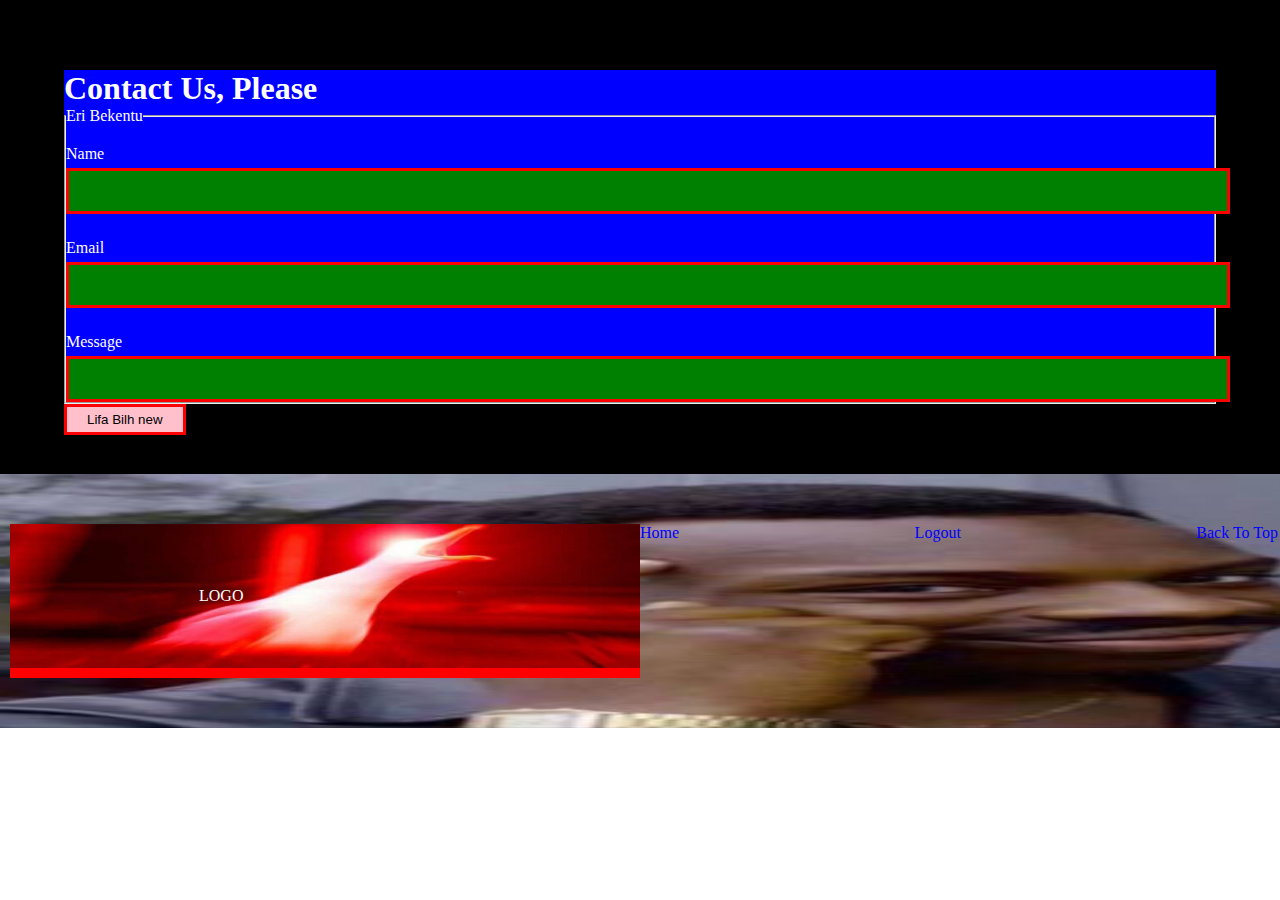
==== index.html @ e0665d02 "ahh yess index" ====
<!DOCTYPE html>
<html lang="en">
<head>
    <meta charset="UTF-8">
    <meta name="viewport" content="width=device-width, initial-scale=1.0">
    <link rel="stylesheet" href="footer.css">
    <link rel="stylesheet" href="main.css">
    <title>I DON WAN PEAS I WAN BROBLEM ALWAYS</title>
</head>
<body>

    <main class="page-main">
        <section class="dont-contact-us">
            <h1 class="contact-us">Contact Us, Please</h1>
            <form action="get" class="dont-form">
                <fieldset> <legend>Eri Bekentu</legend>
                <label for="name" class="form-label">Name</label>
                <input type="text" class="form-element" id="name" required>

                <label for="email" class="form-label">Email</label>
                <input type="email" class="form-element" id="email" required>

                <label for="message" class="form-label">Message</label>
                <textarea name="message" id="message"  class="form-element" cols="100"></textarea>
                  

            </fieldset>
                <input type="submit" value="Lifa Bilh new" class="lifa-bilh-new">
            </form>
        </section>
        <div class="some-random-message">
            <img src="gosh.jpg" alt="">
            <h2>Gobez lij, you entered a key!</h2>
            <span>x</span>
        </div>
    </main>

    <footer class="main-foot">
        <img src="beri-smort.jpg" alt="" class="beri-beri-smort">
        <div class="foot-logo">LOGO
            <img src="ahhyesseegul.jpg" alt="" class="bird-or-sth">
        </div>
        <nav class="foot-navigation">
            <ul class="foot-nav-contain">
                <li class="foot-list"><a href="" class="foot-link">Home</a></li>
                <li class="foot-list"><a href="" class="foot-link">Logout</a></li>
                <li class="foot-list"><a href="" class="foot-link">Back To Top</a></li>
                <li class="foot-list"><a href="" class="foot-link">Contact Us</a></li>
            </ul>
        </nav>
        <div class="random-div"></div>
    </footer>
    <script src="main.js"></script>
</body>
</html>
---- footer.css ----
*{
    margin: 0;
    padding: 0;
}

body{
    overflow-x: hidden;
}

.main-foot{
    overflow-x:hidden;
    position: relative;
    padding: 50px 10px;
    display: grid;
    grid-template-columns: 50% 50%;
}

.main-foot:hover{
    cursor: none;
}

.foot-logo{
    color: white;
    animation: rotate 3s infinite linear;
    padding: 10% 30%;
    position: sticky;
}

@keyframes rotate{
    0%{
        transform: rotate(0deg);
    }
    100%{
        transform: rotate(360deg);
    }
}

.foot-nav-contain{
    display: flex;
    width: 150%;
    justify-content: space-between;
    list-style: none;
}

.foot-nav-contain li a{
    text-decoration: none;
    color: blue;
}

.foot-list:hover{
    transform: scale(60);
    animation: none;
}

.foot-nav-contain li{
    animation: random-shit 1s infinite linear;
}

.bird-or-sth{
    position: absolute;
    top: 0;
    left: 0;
    width: 100%;
    height: 100%;
    z-index: -1;
}

@keyframes random-shit{
    0%{
        transform:scale(1);
    }
    50%{
        transform: scale(7);
    }
    100%{
        transform: scale(1);
    }
}

.beri-beri-smort{
    position: absolute;
    top: 0;
    left: 0;
    z-index: -1;
    width: 150%;
    height: 100%;
}

.random-div{
    background-color: red;
    width: 100%;
    height: 10px;
}
---- main.css ----
.page-main{
    padding: 70px 0;
    background-color: black;
    color: white;
}
.form-element:nth-of-type(1), .form-element:nth-of-type(2){
    padding-top: 20px;
    height: 15px;
}

.form-element{
    width: 100%;
    padding: 5px;
    background-color: green;
    border: solid red;
}

textarea{
    height: 150px;
    resize: none;
}

.dont-contact-us{
    width: 90%;
    margin: 0 auto;
}

.some-random-message{
    padding: 20px;
    height: 80vh;
    z-index: 1000;
    overflow: hidden;
    display: none;
    place-items: center;
    width: 90%;
    position: absolute;
    top: 50%;
    left: 50%;
    transform: translate(-50%, -50%);
    background-color: white;
    color: black;
    animation: float-anim 3.5s infinite linear;
}

@keyframes float-anim{
    0%{
        top: 50%;
    }
    25%{
        top: 45%;
    }
    75%{
        top: 55%;
    }
    100%{
        top: 50%;
    }
}
.some-random-message h2{
    color: white;
}

.some-random-message span{
    position: absolute;
    top: 10px;
    color: white;
    right: 10px;
    font-size: 30px;
    font-weight: bold;
    cursor: pointer;
}

.dont-contact-us{
    background-color: blue;
}

.btn-container{
    display: flex;
    justify-content: center;
    
}

.dont-form fieldset{
    display: grid;
    row-gap: 5px;
}

.form-label{
    margin-top: 20px;
}

.lifa-bilh-new{
    position: absolute;
    animation: wodya-wodih 8s infinite linear;
    background-color: pink;
    border: solid red;
    padding: 5px 20px;
}

@keyframes wodya-wodih{
    0%{
        left: 0;
    }
    50%{
        left: 100%;
    }
    100%{
        left: 0;
    }
}

.some-random-message img{
    position: absolute;
    top: 0;
    left: 0;
    width: 150%;
    height: 100%;
    z-index: -1;
}
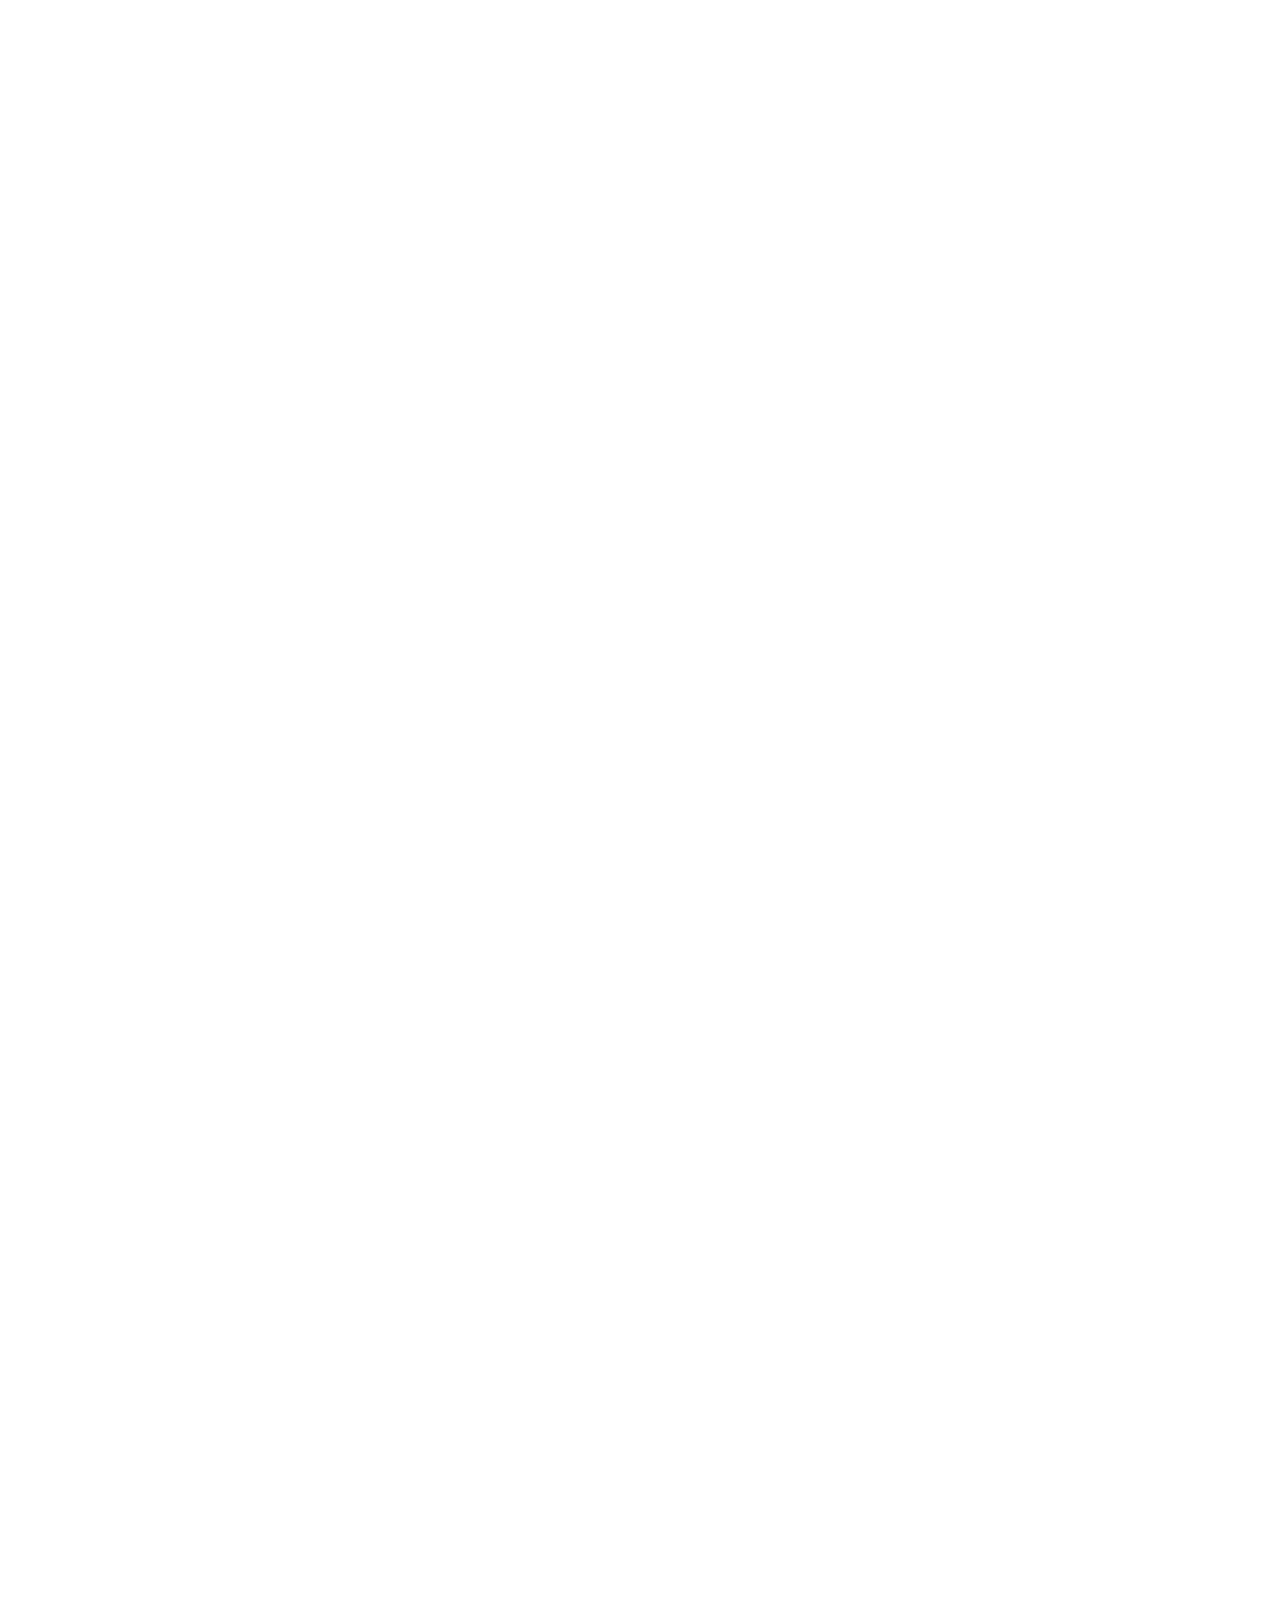
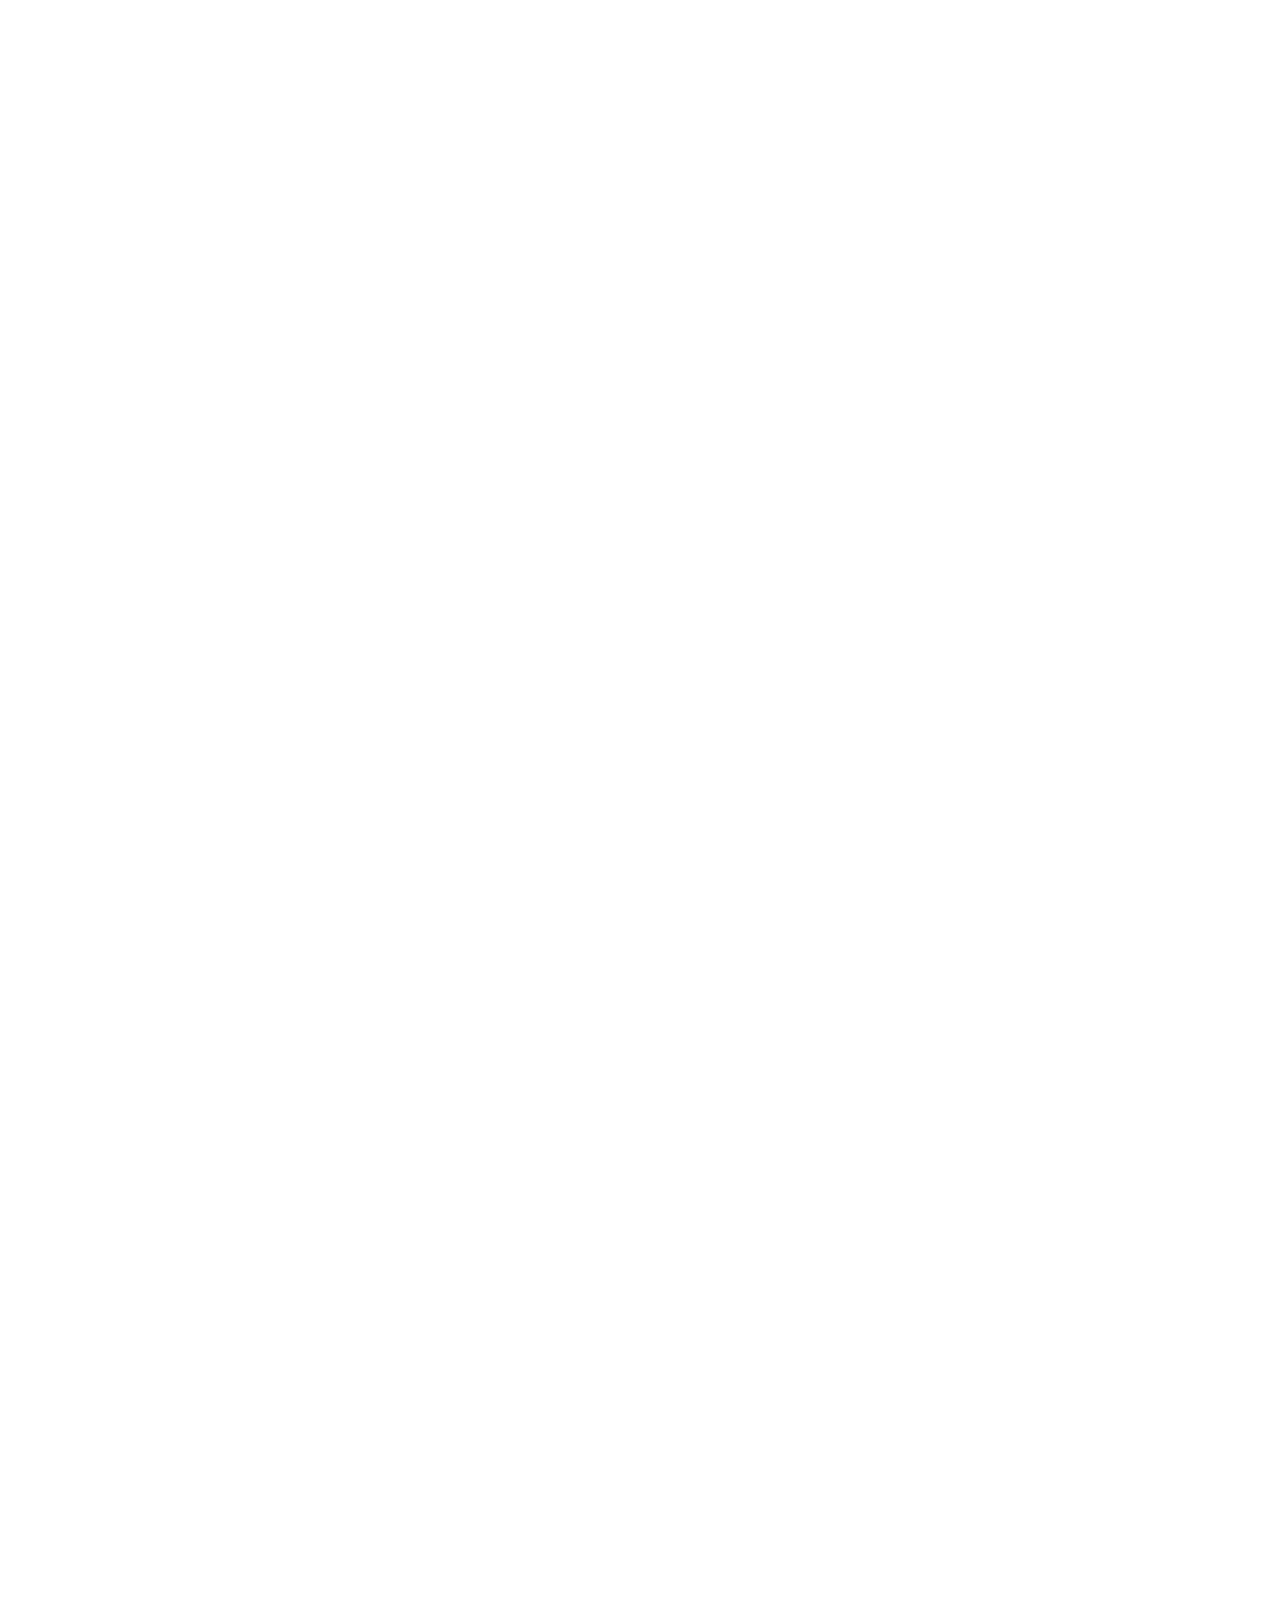
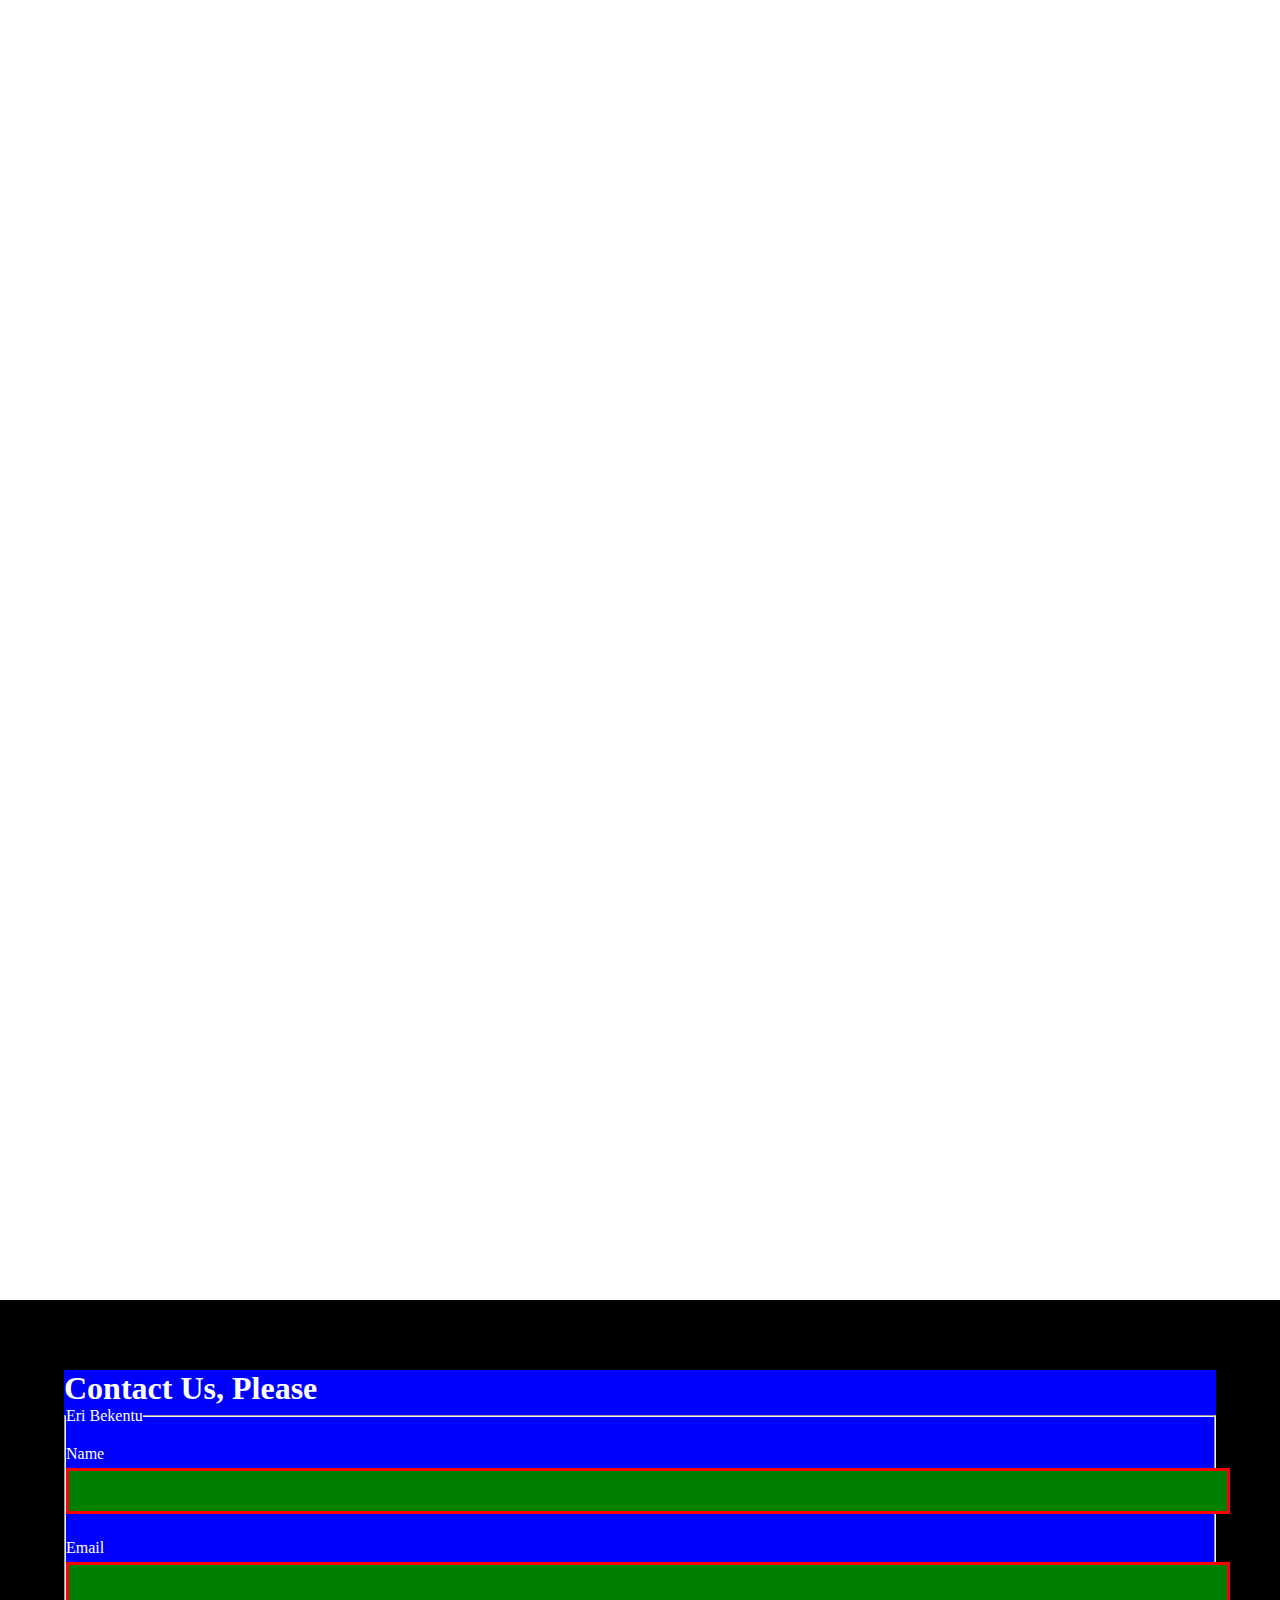
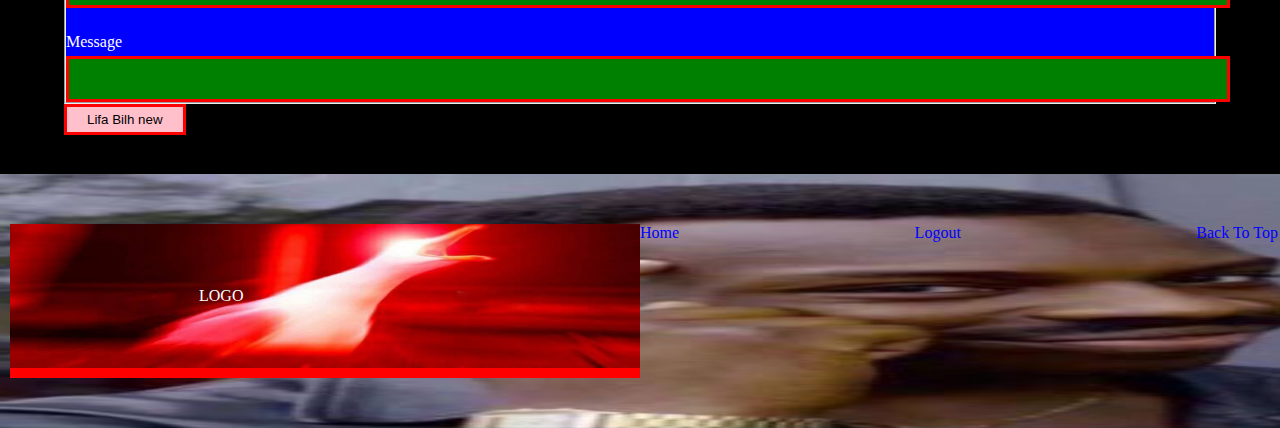
==== commit cdee1920: "made a really painful updates (it's a surprise)" ====
--- a/index.html
+++ b/index.html
@@ -8,11 +8,11 @@
     <title>I DON WAN PEAS I WAN BROBLEM ALWAYS</title>
 </head>
 <body>
-
+<div class="page-div"></div>
     <main class="page-main">
-        <section class="dont-contact-us">
+        <section class="dont-contact-us not-in-range">
             <h1 class="contact-us">Contact Us, Please</h1>
-            <form action="get" class="dont-form">
+            <form action="get" class="dont-form ">
                 <fieldset> <legend>Eri Bekentu</legend>
                 <label for="name" class="form-label">Name</label>
                 <input type="text" class="form-element" id="name" required>
@@ -35,7 +35,7 @@
         </div>
     </main>
 
-    <footer class="main-foot">
+    <footer class="main-foot not-in-range">
         <img src="beri-smort.jpg" alt="" class="beri-beri-smort">
         <div class="foot-logo">LOGO
             <img src="ahhyesseegul.jpg" alt="" class="bird-or-sth">
--- a/footer.css
+++ b/footer.css
@@ -8,7 +8,7 @@
 }
 
 .main-foot{
-    overflow-x:hidden;
+    overflow:hidden;
     position: relative;
     padding: 50px 10px;
     display: grid;
--- a/main.css
+++ b/main.css
@@ -1,4 +1,5 @@
 .page-main{
+    position: relative;
     padding: 70px 0;
     background-color: black;
     color: white;
@@ -33,13 +34,13 @@
     display: none;
     place-items: center;
     width: 90%;
-    position: absolute;
+    position: fixed;
     top: 50%;
     left: 50%;
     transform: translate(-50%, -50%);
     background-color: white;
     color: black;
-    animation: float-anim 3.5s infinite linear;
+    animation: float-anim 0.1s infinite linear;
 }
 
 @keyframes float-anim{
@@ -47,10 +48,10 @@
         top: 50%;
     }
     25%{
-        top: 45%;
+        top: 49%;
     }
     75%{
-        top: 55%;
+        top: 51%;
     }
     100%{
         top: 50%;
@@ -116,4 +117,25 @@
     width: 150%;
     height: 100%;
     z-index: -1;
+}
+
+.come{
+    opacity: 100%;
+    transition: 1s linear;
+    animation: too-excited-elements 20s 1 linear !important;
+}
+
+@keyframes too-excited-elements{
+    0%{
+        transform: translateX(-1200px);
+    }
+    50%{
+        transform: translateX(1200px);
+    }
+    100%{
+        transform: translateX(0);
+    }
+}
+.page-div{
+    height: 500vh;
 }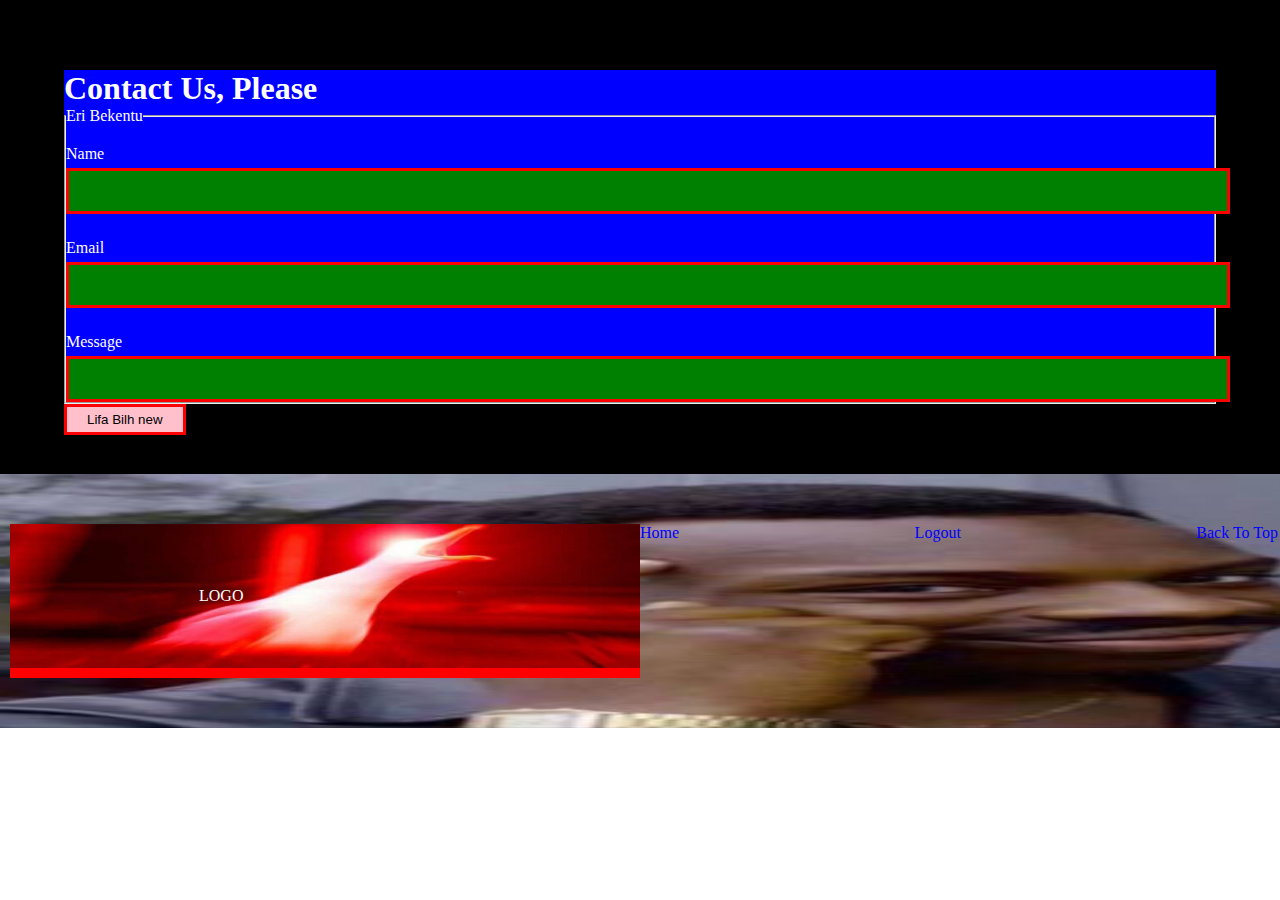
==== commit 741d96e4: "ene enja" ====
--- a/index.html
+++ b/index.html
@@ -8,7 +8,6 @@
     <title>I DON WAN PEAS I WAN BROBLEM ALWAYS</title>
 </head>
 <body>
-<div class="page-div"></div>
     <main class="page-main">
         <section class="dont-contact-us not-in-range">
             <h1 class="contact-us">Contact Us, Please</h1>
--- a/main.css
+++ b/main.css
@@ -65,6 +65,7 @@
     position: absolute;
     top: 10px;
     color: white;
+    border: solid red;
     right: 10px;
     font-size: 30px;
     font-weight: bold;
@@ -136,6 +137,3 @@
         transform: translateX(0);
     }
 }
-.page-div{
-    height: 500vh;
-}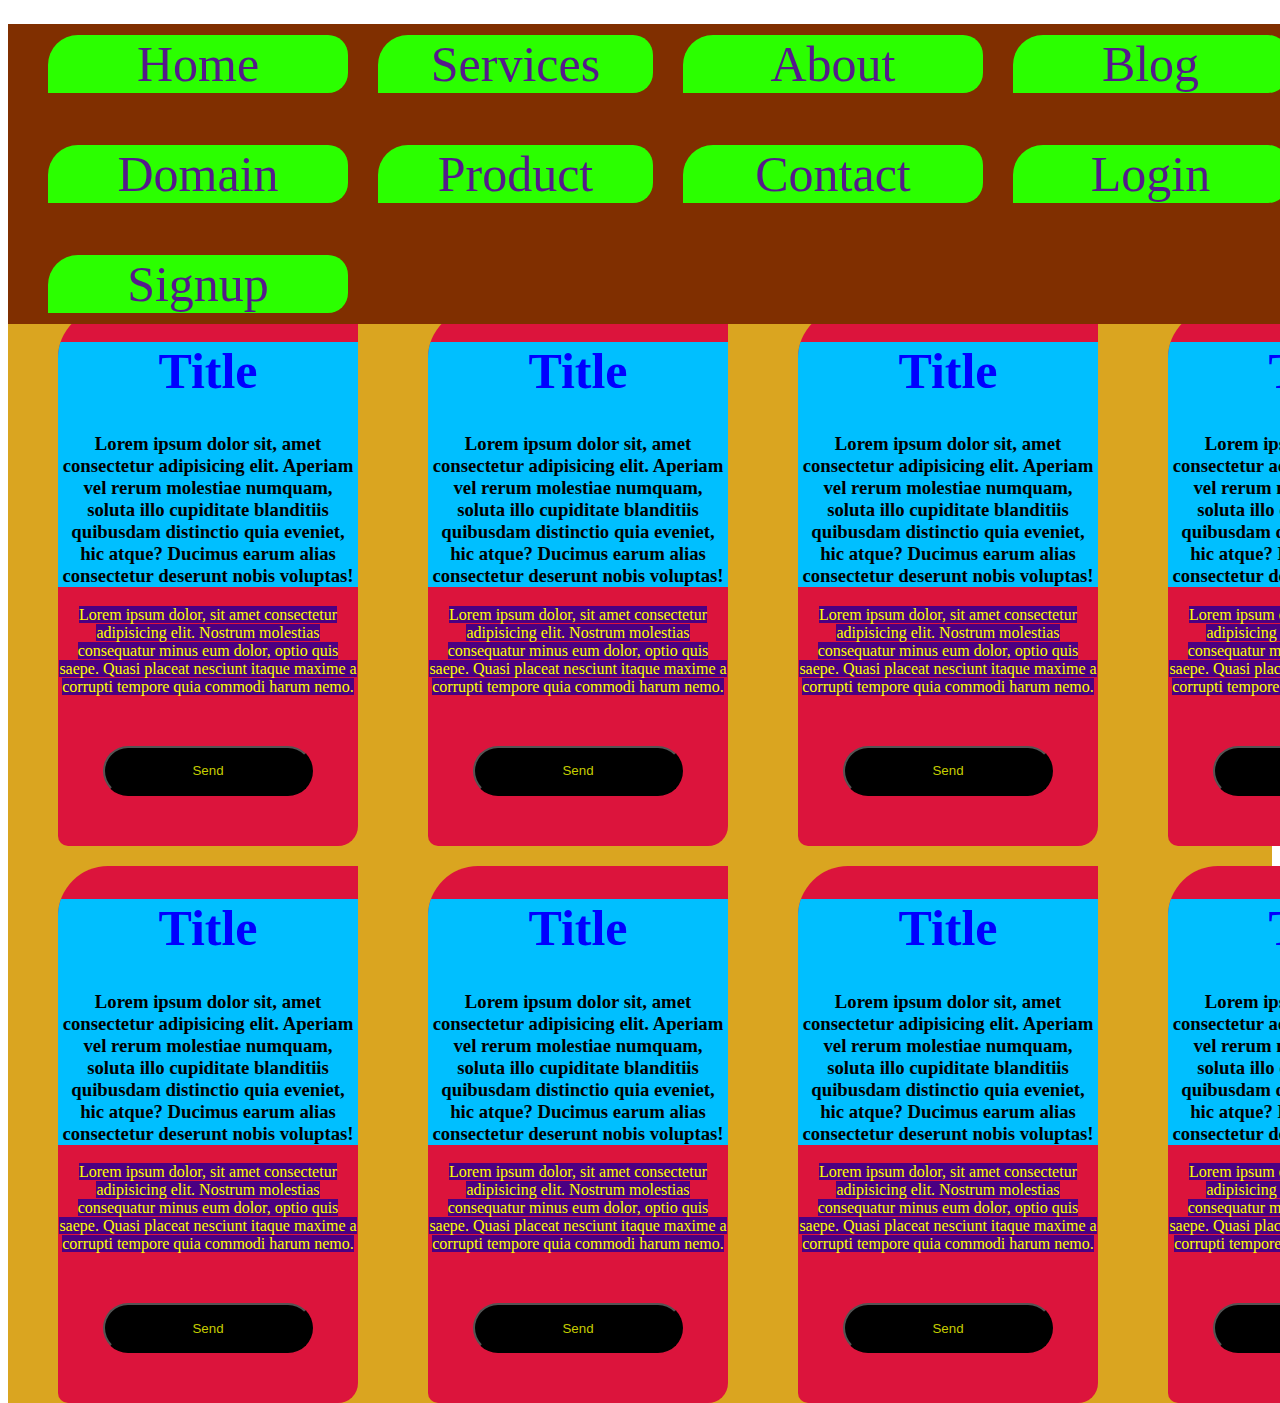
==== commit 3c5b9c82: "hello" ====
--- a/index.html
+++ b/index.html
@@ -3,52 +3,101 @@
 <head>
     <meta charset="UTF-8">
     <meta name="viewport" content="width=device-width, initial-scale=1.0">
-    <link rel="stylesheet" href="footer.css">
+    <link rel="stylesheet" href="header.css">
     <link rel="stylesheet" href="main.css">
-    <title>I DON WAN PEAS I WAN BROBLEM ALWAYS</title>
+    <title>Document</title>
 </head>
 <body>
-    <main class="page-main">
-        <section class="dont-contact-us not-in-range">
-            <h1 class="contact-us">Contact Us, Please</h1>
-            <form action="get" class="dont-form ">
-                <fieldset> <legend>Eri Bekentu</legend>
-                <label for="name" class="form-label">Name</label>
-                <input type="text" class="form-element" id="name" required>
-
-                <label for="email" class="form-label">Email</label>
-                <input type="email" class="form-element" id="email" required>
-
-                <label for="message" class="form-label">Message</label>
-                <textarea name="message" id="message"  class="form-element" cols="100"></textarea>
-                  
-
-            </fieldset>
-                <input type="submit" value="Lifa Bilh new" class="lifa-bilh-new">
-            </form>
+    <Header>
+        <div class="navigation-bar" id="nav-bar">
+            <ul class="nav-container">
+                 <li class="nav-list a"><a href="" class="one" id="home">Home</a> </li>
+                <li class="nav-list a"> <a href="" class="one">Services</a></li>
+                <li class="nav-list a"> <a href="" class="one">About</a></li>
+                <li class="nav-list a"> <a href="" class="one">Blog</a> </li>
+                <li class="nav-list a"> <a href="" class="one">Domain</a></li>
+                <li class="nav-list a"> <a href="" class="one">Product</a></li>
+                <li class="nav-list a"> <a href="" class="one">Contact</a></li>
+                <li class="nav-list a"> <a href="" class="one">Login</a></li>
+                <li class="nav-list a"> <a href="" class="one">Signup</a></li>
+            </ul>
+        </div>
+    </Header>
+    <main class="page-main" id="main">
+        <section class="cars-collection">
+            <div class="card-container">
+                <div class="card1">
+                    <div class="image">
+                        <h1 class="title">Title</h1>
+                        <h3 class="disc-inn">Lorem ipsum dolor sit, amet consectetur adipisicing elit. Aperiam vel rerum molestiae numquam, soluta illo cupiditate blanditiis quibusdam distinctio quia eveniet, hic atque? Ducimus earum alias consectetur deserunt nobis voluptas!</h3>
+                          </div>
+                          <p1 class="disc-out">Lorem ipsum dolor, sit amet consectetur adipisicing elit. Nostrum molestias consequatur minus eum dolor, optio quis saepe. Quasi placeat nesciunt itaque maxime a corrupti tempore quia commodi harum nemo.</p1>
+                          <button class="send-btn" id="send" type="submit">Send</button>
+                </div>  
+                <div class="card1">
+                    <div class="image">
+                        <h1 class="title">Title</h1>
+                        <h3 class="disc-inn">Lorem ipsum dolor sit, amet consectetur adipisicing elit. Aperiam vel rerum molestiae numquam, soluta illo cupiditate blanditiis quibusdam distinctio quia eveniet, hic atque? Ducimus earum alias consectetur deserunt nobis voluptas!</h3>
+                          </div>
+                          <p1 class="disc-out">Lorem ipsum dolor, sit amet consectetur adipisicing elit. Nostrum molestias consequatur minus eum dolor, optio quis saepe. Quasi placeat nesciunt itaque maxime a corrupti tempore quia commodi harum nemo.</p1>
+                          <button class="send-btn" type="submit">Send</button>
+                </div>  
+                <div class="card1">
+                    <div class="image">
+                        <h1 class="title">Title</h1>
+                        <h3 class="disc-inn">Lorem ipsum dolor sit, amet consectetur adipisicing elit. Aperiam vel rerum molestiae numquam, soluta illo cupiditate blanditiis quibusdam distinctio quia eveniet, hic atque? Ducimus earum alias consectetur deserunt nobis voluptas!</h3>
+                          </div>
+                          <p1 class="disc-out">Lorem ipsum dolor, sit amet consectetur adipisicing elit. Nostrum molestias consequatur minus eum dolor, optio quis saepe. Quasi placeat nesciunt itaque maxime a corrupti tempore quia commodi harum nemo.</p1>
+                          <button class="send-btn" type="submit">Send</button>
+                </div>  
+                <div class="card1">
+                    <div class="image" >
+                        <h1 class="title">Title</h1>
+                        <h3 class="disc-inn">Lorem ipsum dolor sit, amet consectetur adipisicing elit. Aperiam vel rerum molestiae numquam, soluta illo cupiditate blanditiis quibusdam distinctio quia eveniet, hic atque? Ducimus earum alias consectetur deserunt nobis voluptas!</h3>
+                          </div>
+                          <p1 class="disc-out">Lorem ipsum dolor, sit amet consectetur adipisicing elit. Nostrum molestias consequatur minus eum dolor, optio quis saepe. Quasi placeat nesciunt itaque maxime a corrupti tempore quia commodi harum nemo.</p1>
+                          <button class="send-btn" type="submit">Send</button>
+                </div>  
+                <div class="card1">
+                    <div class="image">
+                        <h1 class="title">Title</h1>
+                        <h3 class="disc-inn">Lorem ipsum dolor sit, amet consectetur adipisicing elit. Aperiam vel rerum molestiae numquam, soluta illo cupiditate blanditiis quibusdam distinctio quia eveniet, hic atque? Ducimus earum alias consectetur deserunt nobis voluptas!</h3>
+                          </div>
+                          <p1 class="disc-out">Lorem ipsum dolor, sit amet consectetur adipisicing elit. Nostrum molestias consequatur minus eum dolor, optio quis saepe. Quasi placeat nesciunt itaque maxime a corrupti tempore quia commodi harum nemo.</p1>
+                          <button class="send-btn" type="submit">Send</button>
+                </div>  
+                <div class="card1">
+                    <div class="image">
+                        <h1 class="title">Title</h1>
+                        <h3 class="disc-inn">Lorem ipsum dolor sit, amet consectetur adipisicing elit. Aperiam vel rerum molestiae numquam, soluta illo cupiditate blanditiis quibusdam distinctio quia eveniet, hic atque? Ducimus earum alias consectetur deserunt nobis voluptas!</h3>
+                          </div>
+                          <p1 class="disc-out">Lorem ipsum dolor, sit amet consectetur adipisicing elit. Nostrum molestias consequatur minus eum dolor, optio quis saepe. Quasi placeat nesciunt itaque maxime a corrupti tempore quia commodi harum nemo.</p1>
+                          <button class="send-btn" type="submit">Send</button>
+                </div>  
+                <div class="card1">
+                    <div class="image">
+                        <h1 class="title">Title</h1>
+                        <h3 class="disc-inn">Lorem ipsum dolor sit, amet consectetur adipisicing elit. Aperiam vel rerum molestiae numquam, soluta illo cupiditate blanditiis quibusdam distinctio quia eveniet, hic atque? Ducimus earum alias consectetur deserunt nobis voluptas!</h3>
+                          </div>
+                          <p1 class="disc-out">Lorem ipsum dolor, sit amet consectetur adipisicing elit. Nostrum molestias consequatur minus eum dolor, optio quis saepe. Quasi placeat nesciunt itaque maxime a corrupti tempore quia commodi harum nemo.</p1>
+                          <button class="send-btn" type="submit">Send</button>
+                </div>  
+                <div class="card1">
+                    <div class="image">
+                        <h1 class="title">Title</h1>
+                        <h3 class="disc-inn">Lorem ipsum dolor sit, amet consectetur adipisicing elit. Aperiam vel rerum molestiae numquam, soluta illo cupiditate blanditiis quibusdam distinctio quia eveniet, hic atque? Ducimus earum alias consectetur deserunt nobis voluptas!</h3>
+                          </div>
+                          <p1 class="disc-out">Lorem ipsum dolor, sit amet consectetur adipisicing elit. Nostrum molestias consequatur minus eum dolor, optio quis saepe. Quasi placeat nesciunt itaque maxime a corrupti tempore quia commodi harum nemo</p1>
+                          <button class="send-btn" type="submit">Send</button>
+                </div>  
+            </div>
         </section>
-        <div class="some-random-message">
-            <img src="gosh.jpg" alt="">
-            <h2>Gobez lij, you entered a key!</h2>
-            <span>x</span>
-        </div>
+        
     </main>
-
-    <footer class="main-foot not-in-range">
-        <img src="beri-smort.jpg" alt="" class="beri-beri-smort">
-        <div class="foot-logo">LOGO
-            <img src="ahhyesseegul.jpg" alt="" class="bird-or-sth">
-        </div>
-        <nav class="foot-navigation">
-            <ul class="foot-nav-contain">
-                <li class="foot-list"><a href="" class="foot-link">Home</a></li>
-                <li class="foot-list"><a href="" class="foot-link">Logout</a></li>
-                <li class="foot-list"><a href="" class="foot-link">Back To Top</a></li>
-                <li class="foot-list"><a href="" class="foot-link">Contact Us</a></li>
-            </ul>
-        </nav>
-        <div class="random-div"></div>
-    </footer>
+    <div class="home-disp" id="home-disp">
+        <h2 class="home-text">No Home only AASTU </h2>
+        <h1 class="x" id="x">X</h1>
+       </div>
     <script src="main.js"></script>
 </body>
 </html>--- a/header.css
+++ b/header.css
@@ -0,0 +1,80 @@
+
+.navigation-bar{
+    position: absolute;
+    z-index: 1000;
+  width: 100%;
+}
+.nav-container{
+   
+    height: 300px;
+    display: grid;
+    grid-template-columns: 1fr 1fr 1fr 1fr;
+    list-style: none;
+    background-color:rgb(128, 47, 0);
+    align-items: center;
+    justify-content:space-between;
+    gap:30px;
+}
+.nav-list{
+    text-align: center;
+    border-width:5px;
+    border-color: rgb(128, 0, 98);
+    border-radius: 30px 20px 20px 0;
+    background-color: rgb(43, 255, 0);
+    outline: hidden;
+    overflow: hidden;
+    animation: moveup 0.3s infinite linear;
+    color:deeppink;
+}
+.nav-list:nth-child(1)
+{
+    width:300px;
+}
+.nav-list:nth-child(5)
+{
+    width:300px;
+}
+.nav-list:nth-child(9)
+{
+    width:300px;
+    
+}
+.nav-list:nth-child(3)
+{
+    width:300px;
+}
+
+.one:active{
+font-weight: 900;
+}
+.one{
+    text-decoration: none;
+    font-size: 50px;
+}
+.nav-list:hover{
+   
+animation:lists 0.1s linear infinite;
+}
+.one:hover{
+    font-size: 100px;
+    color:red;
+}
+@keyframes moveup{
+    100%{
+        transform:translateY(0%);
+        height:100px;
+        justify-content: space-evenly;
+        align-items: center;
+        .nav-container{
+            height: 400px;
+        }
+    }
+}
+@keyframes lists{
+    100%{
+        transform: translatex(20px);
+        text-align: end;
+        font-size: 100px;
+    
+    }
+}--- a/main.css
+++ b/main.css
@@ -1,139 +1,105 @@
 .page-main{
+    top:300px;
     position: relative;
-    padding: 70px 0;
-    background-color: black;
-    color: white;
+ 
 }
-.form-element:nth-of-type(1), .form-element:nth-of-type(2){
-    padding-top: 20px;
-    height: 15px;
+.card-container{
+
+   display: grid;
+   grid-template-columns: 1fr 1fr 1fr 2fr;
+   gap: 20px;
+   background-color: goldenrod;
+   
+}
+.card1{
+   background: url(/pain/image/Results\ for\ quiz\ pick\ song\ lyrics\ to\ get\ a\ sad\ cat.jpg);
+    margin-left: 50px;
+    background-color: crimson;
+    width: 300px;
+    border-width: 30px;
+    border-color: #8a2be2;
+    border-radius: 50px 0 20px 10px;
+    text-align: center;
+    overflow: hidden;
+    animation: card 3s cubic-bezier(0.86, 0, 0.07, 1) infinite;   
 }
 
-.form-element{
-    width: 100%;
-    padding: 5px;
-    background-color: green;
-    border: solid red;
+
+.image{
+    background-color: deepskyblue;
+}
+.title{
+
+    text-align: center;
+    color: blue;
+    font-size: 50px;
+}
+.disc-out{
+    background-color: indigo;
+    color: yellow;
+   
 }
 
-textarea{
-    height: 150px;
-    resize: none;
+
+.send-btn{
+    margin-top: 50px;
+    margin-bottom: 50px;
+    height: 50px;
+    background-color: black;
+    border-radius: 50px;
+    width: 70%;
+    color:rgb(198, 205, 0)
 }
+.home-disp{
+    top:0;
+    z-index: 1000;
+    position: fixed;
+    width: 100vw;
+    height: 100vh;
+    background-color: rgb(233, 33, 33);
+    display: none;
+  
+}
+   
+.home-text{
+  position: fixed;
+    margin-left: 30%;
+    margin-to: 49%;
+    color:cyan;
+    font-size: 50px;
+   text-align: center;
+}
+.x{
+    position: absolute;
+    color:white;
+    font-size: 30px;
+    top:2px;
+    right: 50px;
+    cursor: pointer;
+    animation: aastu 10s cubic-bezier(0.455, 0.03, 0.515, 0.955) infinite;
+    transition: cubic-bezier(0.755, 0.05, 0.855, 0.06);
+}
+@keyframes aastu{
+    0%{
+        
 
-.dont-contact-us{
-    width: 90%;
-    margin: 0 auto;
-}
-
-.some-random-message{
-    padding: 20px;
-    height: 80vh;
-    z-index: 1000;
-    overflow: hidden;
-    display: none;
-    place-items: center;
-    width: 90%;
-    position: fixed;
-    top: 50%;
-    left: 50%;
-    transform: translate(-50%, -50%);
-    background-color: white;
-    color: black;
-    animation: float-anim 0.1s infinite linear;
-}
-
-@keyframes float-anim{
-    0%{
-        top: 50%;
+        
+        transform:translateX(-300px);
     }
     25%{
-        top: 49%;
+    
+        transform:translatey(300px);
+    }
+    50%{
+    
+        transform:translateX(-100px);
     }
     75%{
-        top: 51%;
+  
+        transform:translatey(400px);
     }
     100%{
-        top: 50%;
+
+        transform:translateX(-200px);
     }
-}
-.some-random-message h2{
-    color: white;
-}
-
-.some-random-message span{
-    position: absolute;
-    top: 10px;
-    color: white;
-    border: solid red;
-    right: 10px;
-    font-size: 30px;
-    font-weight: bold;
-    cursor: pointer;
-}
-
-.dont-contact-us{
-    background-color: blue;
-}
-
-.btn-container{
-    display: flex;
-    justify-content: center;
-    
-}
-
-.dont-form fieldset{
-    display: grid;
-    row-gap: 5px;
-}
-
-.form-label{
-    margin-top: 20px;
-}
-
-.lifa-bilh-new{
-    position: absolute;
-    animation: wodya-wodih 8s infinite linear;
-    background-color: pink;
-    border: solid red;
-    padding: 5px 20px;
-}
-
-@keyframes wodya-wodih{
-    0%{
-        left: 0;
-    }
-    50%{
-        left: 100%;
-    }
-    100%{
-        left: 0;
-    }
-}
-
-.some-random-message img{
-    position: absolute;
-    top: 0;
-    left: 0;
-    width: 150%;
-    height: 100%;
-    z-index: -1;
-}
-
-.come{
-    opacity: 100%;
-    transition: 1s linear;
-    animation: too-excited-elements 20s 1 linear !important;
-}
-
-@keyframes too-excited-elements{
-    0%{
-        transform: translateX(-1200px);
-    }
-    50%{
-        transform: translateX(1200px);
-    }
-    100%{
-        transform: translateX(0);
-    }
-}
+}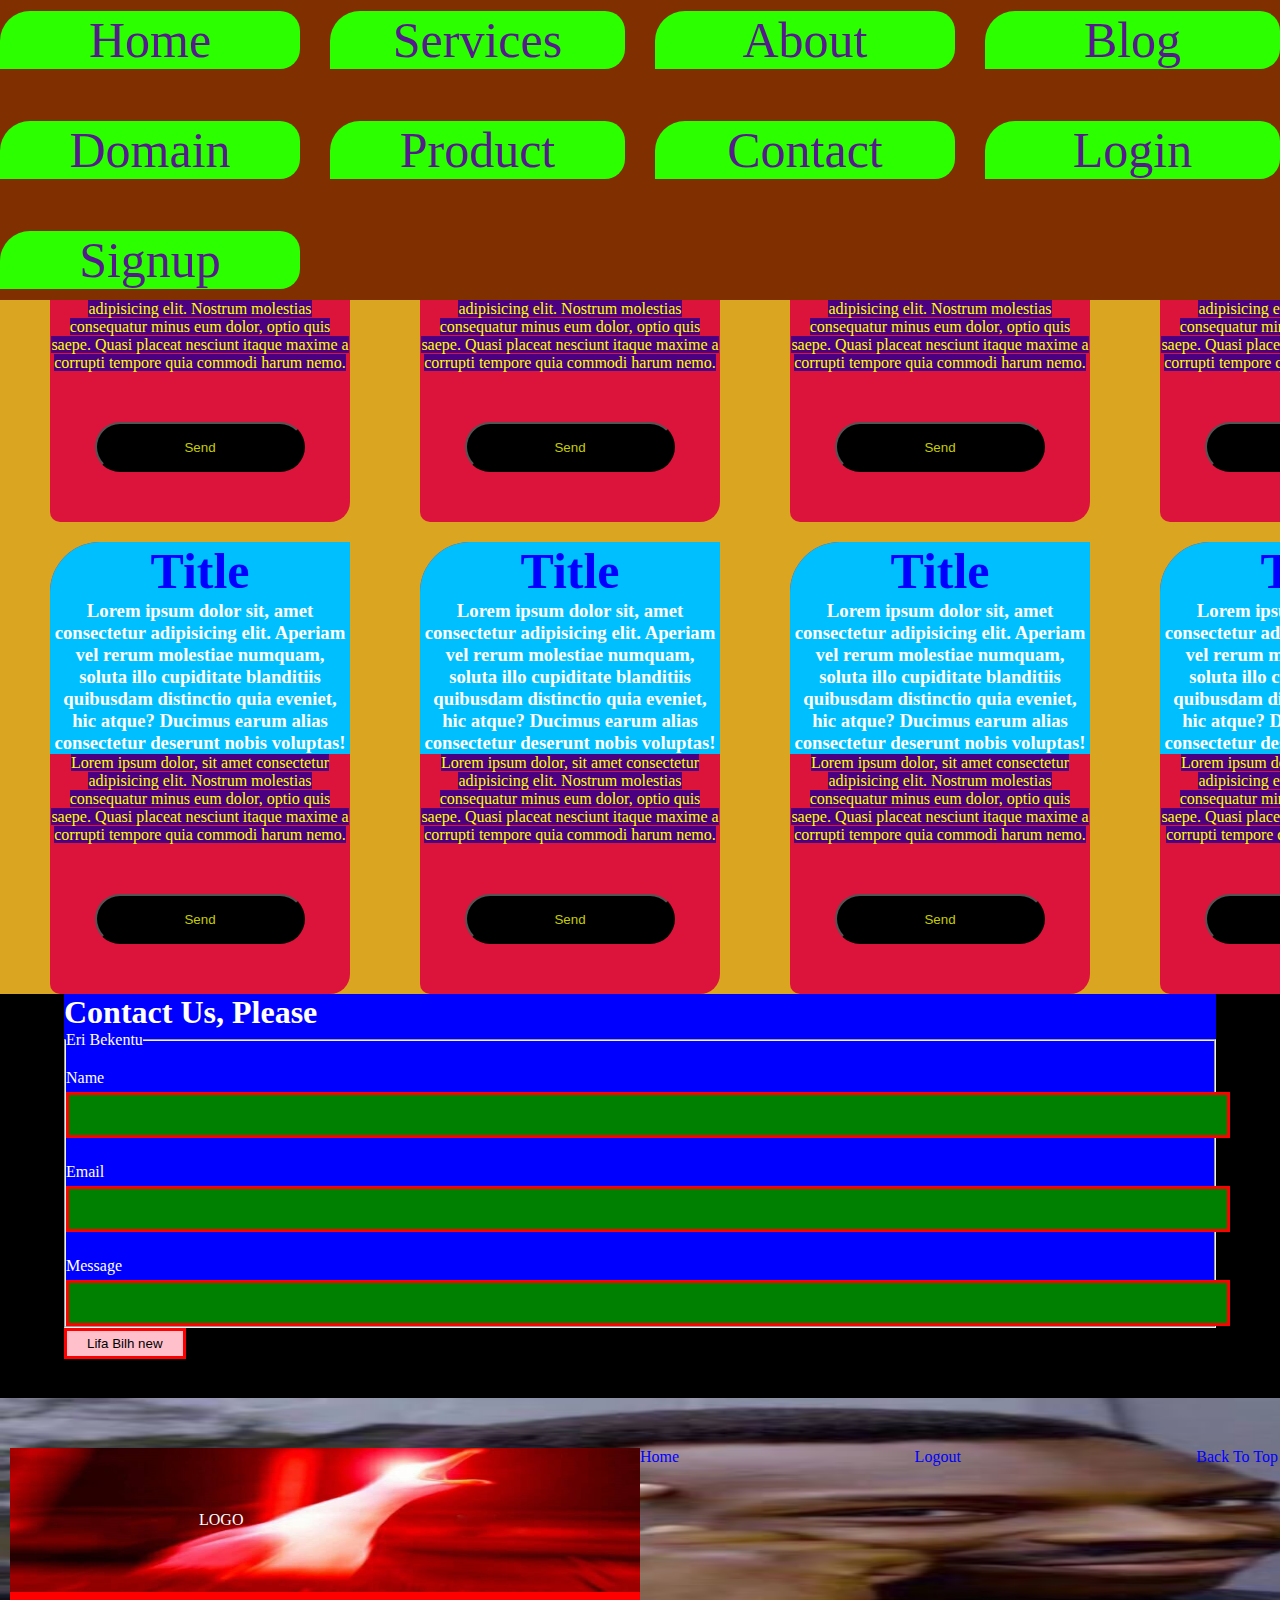
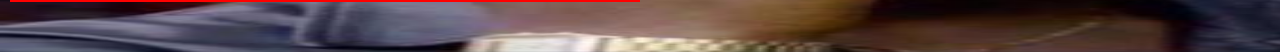
==== commit adcbed11: "added" ====
--- a/index.html
+++ b/index.html
@@ -5,7 +5,8 @@
     <meta name="viewport" content="width=device-width, initial-scale=1.0">
     <link rel="stylesheet" href="header.css">
     <link rel="stylesheet" href="main.css">
-    <title>Document</title>
+    <link rel="stylesheet" href="footer.css">
+    <title>I DON WAN PEAS I WAN BROBLEM ALWAYS</title>
 </head>
 <body>
     <Header>
@@ -24,7 +25,7 @@
         </div>
     </Header>
     <main class="page-main" id="main">
-        <section class="cars-collection">
+        <section class="cars-collection not-in-range">
             <div class="card-container">
                 <div class="card1">
                     <div class="image">
@@ -93,11 +94,52 @@
             </div>
         </section>
         
+
+        <section class="dont-contact-us not-in-range">
+            <h1 class="contact-us">Contact Us, Please</h1>
+            <form action="get" class="dont-form ">
+                <fieldset> <legend>Eri Bekentu</legend>
+                <label for="name" class="form-label">Name</label>
+                <input type="text" class="form-element" id="name" required>
+
+                <label for="email" class="form-label">Email</label>
+                <input type="email" class="form-element" id="email" required>
+
+                <label for="message" class="form-label">Message</label>
+                <textarea name="message" id="message"  class="form-element" cols="100"></textarea>
+                  
+
+            </fieldset>
+                <input type="submit" value="Lifa Bilh new" class="lifa-bilh-new">
+            </form>
+        </section>
+        <div class="some-random-message">
+            <img src="gosh.jpg" alt="">
+            <h2>Gobez lij, you entered a key!</h2>
+            <span>x</span>
+        </div>
     </main>
+
     <div class="home-disp" id="home-disp">
         <h2 class="home-text">No Home only AASTU </h2>
         <h1 class="x" id="x">X</h1>
        </div>
+
+       <footer class="main-foot not-in-range">
+        <img src="beri-smort.jpg" alt="" class="beri-beri-smort">
+        <div class="foot-logo">LOGO
+            <img src="ahhyesseegul.jpg" alt="" class="bird-or-sth">
+        </div>
+        <nav class="foot-navigation">
+            <ul class="foot-nav-contain">
+                <li class="foot-list"><a href="" class="foot-link">Home</a></li>
+                <li class="foot-list"><a href="" class="foot-link">Logout</a></li>
+                <li class="foot-list"><a href="" class="foot-link">Back To Top</a></li>
+                <li class="foot-list"><a href="" class="foot-link">Contact Us</a></li>
+            </ul>
+        </nav>
+        <div class="random-div"></div>
+    </footer>
     <script src="main.js"></script>
 </body>
 </html>--- a/main.css
+++ b/main.css
@@ -1,6 +1,9 @@
 .page-main{
-    top:300px;
+    /* top:300px; */
     position: relative;
+    padding: 70px 0;
+    background-color: black;
+    color: white;
  
 }
 .card-container{
@@ -102,4 +105,139 @@
 
         transform:translateX(-200px);
     }
-}+}
+
+
+.form-element:nth-of-type(1), .form-element:nth-of-type(2){
+    padding-top: 20px;
+    height: 15px;
+}
+
+.form-element{
+    width: 100%;
+    padding: 5px;
+    background-color: green;
+    border: solid red;
+}
+
+textarea{
+    height: 150px;
+    resize: none;
+}
+
+.dont-contact-us{
+    width: 90%;
+    margin: 0 auto;
+}
+
+.some-random-message{
+    padding: 20px;
+    height: 80vh;
+    z-index: 1000;
+    overflow: hidden;
+    display: none;
+    place-items: center;
+    width: 90%;
+    position: fixed;
+    top: 50%;
+    left: 50%;
+    transform: translate(-50%, -50%);
+    background-color: white;
+    color: black;
+    animation: float-anim 0.1s infinite linear;
+}
+
+@keyframes float-anim{
+    0%{
+        top: 50%;
+    }
+    25%{
+        top: 49%;
+    }
+    75%{
+        top: 51%;
+    }
+    100%{
+        top: 50%;
+    }
+}
+.some-random-message h2{
+    color: white;
+}
+
+.some-random-message span{
+    position: absolute;
+    top: 10px;
+    color: white;
+    border: solid red;
+    right: 10px;
+    font-size: 30px;
+    font-weight: bold;
+    cursor: pointer;
+}
+
+.dont-contact-us{
+    background-color: blue;
+}
+
+.btn-container{
+    display: flex;
+    justify-content: center;
+    
+}
+
+.dont-form fieldset{
+    display: grid;
+    row-gap: 5px;
+}
+
+.form-label{
+    margin-top: 20px;
+}
+
+.lifa-bilh-new{
+    position: absolute;
+    animation: wodya-wodih 8s infinite linear;
+    background-color: pink;
+    border: solid red;
+    padding: 5px 20px;
+}
+
+@keyframes wodya-wodih{
+    0%{
+        left: 0;
+    }
+    50%{
+        left: 100%;
+    }
+    100%{
+        left: 0;
+    }
+}
+
+.some-random-message img{
+    position: absolute;
+    top: 0;
+    left: 0;
+    width: 150%;
+    height: 100%;
+    z-index: -1;
+}
+
+.come{
+    opacity: 100%;
+    transition: 1s linear;
+    animation: too-excited-elements 20s 1 linear !important;
+}
+
+@keyframes too-excited-elements{
+    0%{
+        transform: translateX(-1200px);
+    }
+    50%{
+        transform: translateX(1200px);
+    }
+    100%{
+        transform: translateX(0);
+    }
+}
--- a/footer.css
+++ b/footer.css
@@ -0,0 +1,93 @@
+*{
+    margin: 0;
+    padding: 0;
+}
+
+body{
+    overflow-x: hidden;
+}
+
+.main-foot{
+    overflow:hidden;
+    position: relative;
+    padding: 50px 10px;
+    display: grid;
+    grid-template-columns: 50% 50%;
+}
+
+.main-foot:hover{
+    cursor: none;
+}
+
+.foot-logo{
+    color: white;
+    animation: rotate 3s infinite linear;
+    padding: 10% 30%;
+    position: sticky;
+}
+
+@keyframes rotate{
+    0%{
+        transform: rotate(0deg);
+    }
+    100%{
+        transform: rotate(360deg);
+    }
+}
+
+.foot-nav-contain{
+    display: flex;
+    width: 150%;
+    justify-content: space-between;
+    list-style: none;
+}
+
+.foot-nav-contain li a{
+    text-decoration: none;
+    color: blue;
+}
+
+.foot-list:hover{
+    transform: scale(60);
+    animation: none;
+}
+
+.foot-nav-contain li{
+    animation: random-shit 1s infinite linear;
+}
+
+.bird-or-sth{
+    position: absolute;
+    top: 0;
+    left: 0;
+    width: 100%;
+    height: 100%;
+    z-index: -1;
+}
+
+@keyframes random-shit{
+    0%{
+        transform:scale(1);
+    }
+    50%{
+        transform: scale(7);
+    }
+    100%{
+        transform: scale(1);
+    }
+}
+
+.beri-beri-smort{
+    position: absolute;
+    top: 0;
+    left: 0;
+    z-index: -1;
+    width: 150%;
+    height: 100%;
+}
+
+.random-div{
+    background-color: red;
+    width: 100%;
+    height: 10px;
+}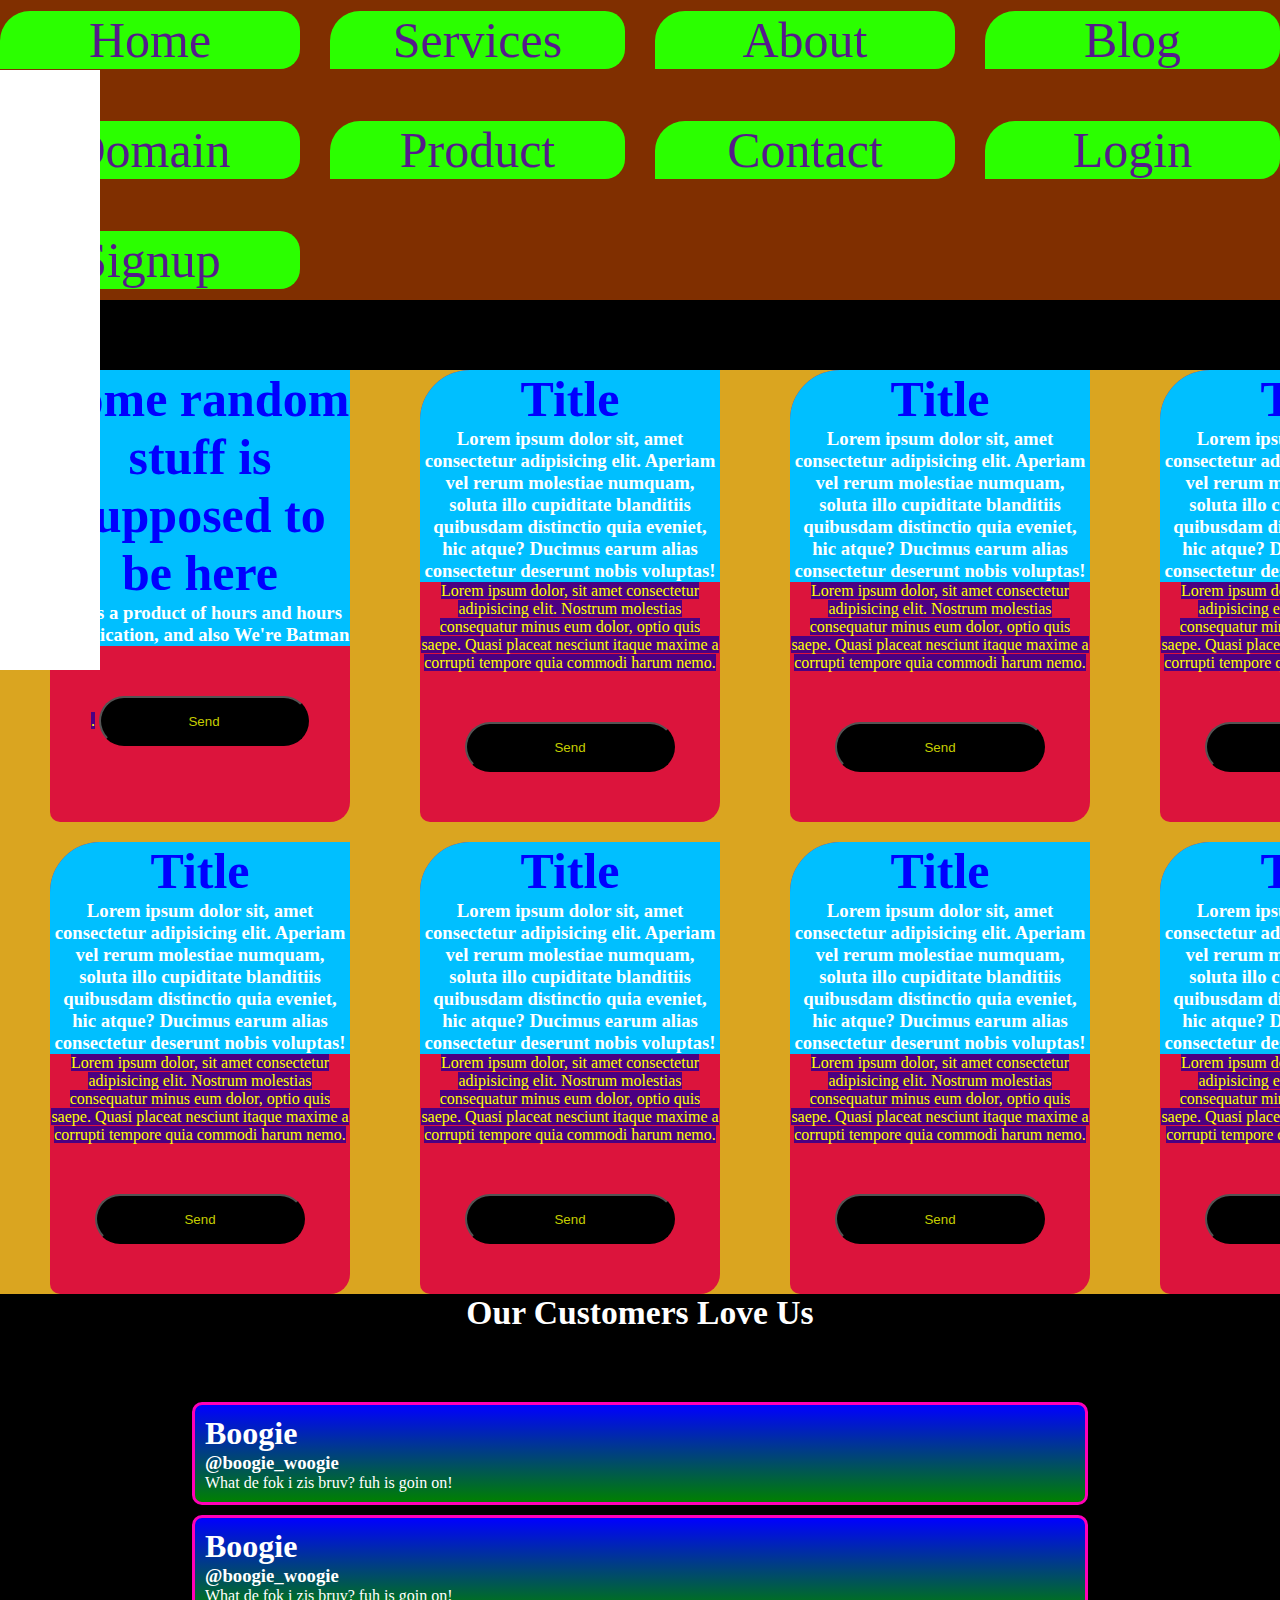
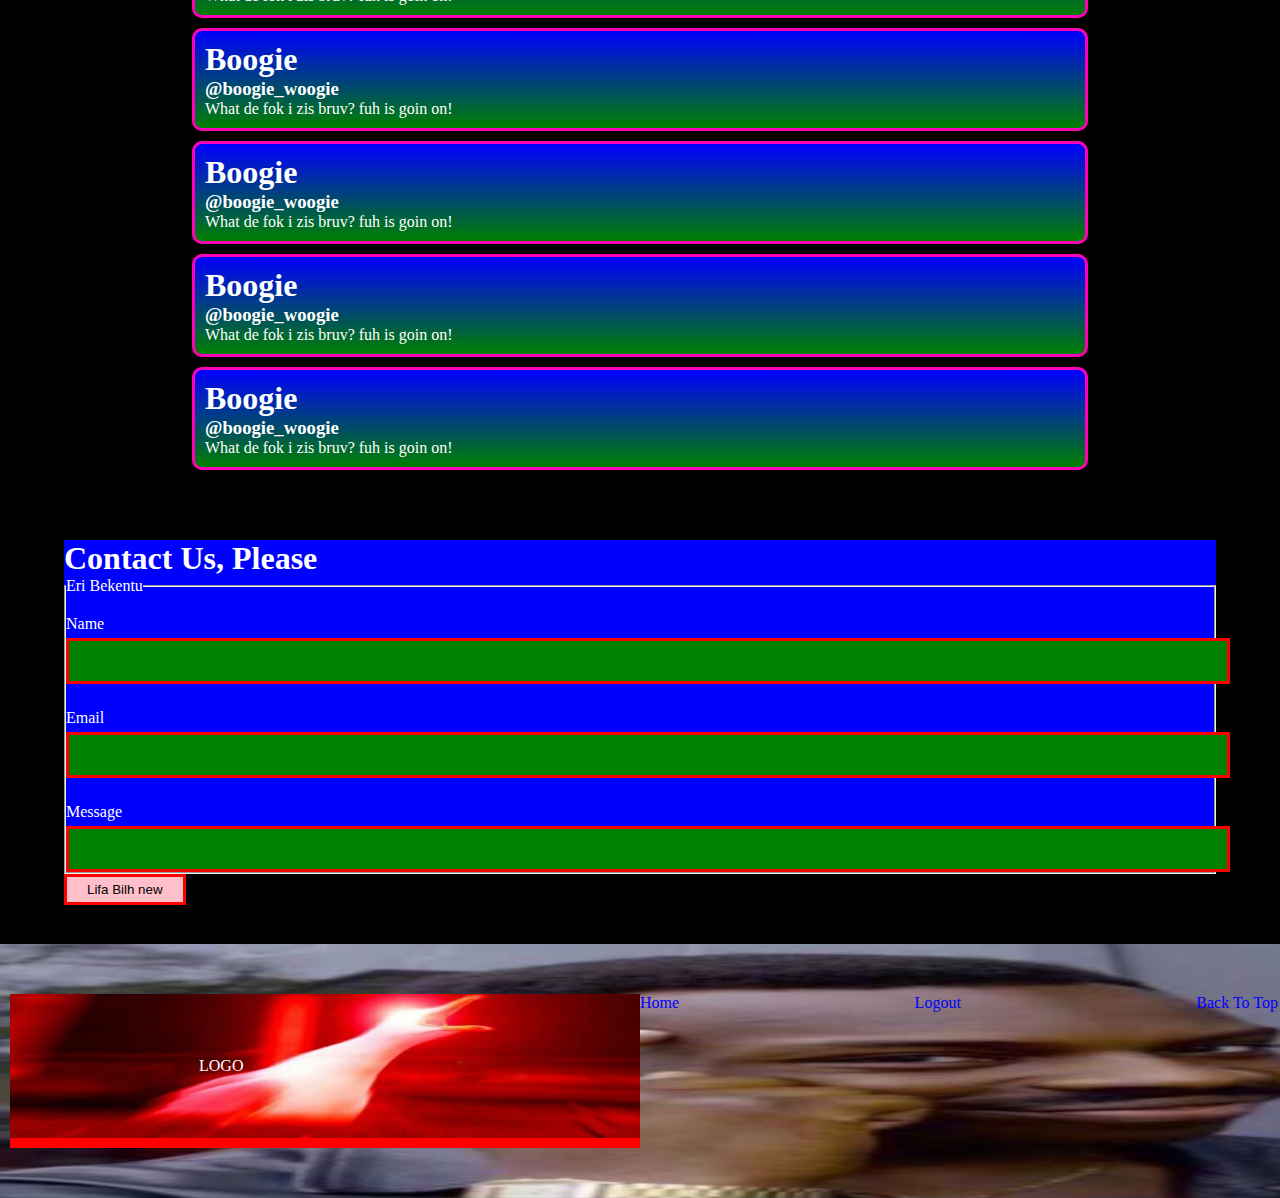
==== commit d334ec32: "ere oooo" ====
--- a/index.html
+++ b/index.html
@@ -25,14 +25,16 @@
         </div>
     </Header>
     <main class="page-main" id="main">
-        <section class="cars-collection not-in-range">
+        <div class="random-stuff">
+        </div>
+        <section class="cars-collection">
             <div class="card-container">
                 <div class="card1">
                     <div class="image">
-                        <h1 class="title">Title</h1>
-                        <h3 class="disc-inn">Lorem ipsum dolor sit, amet consectetur adipisicing elit. Aperiam vel rerum molestiae numquam, soluta illo cupiditate blanditiis quibusdam distinctio quia eveniet, hic atque? Ducimus earum alias consectetur deserunt nobis voluptas!</h3>
-                          </div>
-                          <p1 class="disc-out">Lorem ipsum dolor, sit amet consectetur adipisicing elit. Nostrum molestias consequatur minus eum dolor, optio quis saepe. Quasi placeat nesciunt itaque maxime a corrupti tempore quia commodi harum nemo.</p1>
+                        <h1 class="title">Some random stuff is supposed to be here</h1>
+                        <h3 class="disc-inn">this is a product of hours and hours of dedication, and also We're Batman</h3>
+                          </div>
+                          <p1 class="disc-out">.</p1>
                           <button class="send-btn" id="send" type="submit">Send</button>
                 </div>  
                 <div class="card1">
@@ -91,6 +93,66 @@
                           <p1 class="disc-out">Lorem ipsum dolor, sit amet consectetur adipisicing elit. Nostrum molestias consequatur minus eum dolor, optio quis saepe. Quasi placeat nesciunt itaque maxime a corrupti tempore quia commodi harum nemo</p1>
                           <button class="send-btn" type="submit">Send</button>
                 </div>  
+            </div>
+        </section>
+
+        <section class="review-sec">
+            <h2 class="review-title">Our Customers Love Us</h2>
+            <div class="reviews-container">
+                <article class="review-art not-in-range">
+                    <header class="review-head">
+                        <h1 class="review-username">Boogie</h1>
+                        <h3 class="review-user-link">@boogie_woogie</h3>
+                    </header>
+                    <p class="review-box para">
+                        What de fok i zis bruv? fuh is goin on!
+                    </p>
+                </article>
+                <article class="review-art not-in-range">
+                    <header class="review-head">
+                        <h1 class="review-username">Boogie</h1>
+                        <h3 class="review-user-link">@boogie_woogie</h3>
+                    </header>
+                    <p class="review-box para">
+                        What de fok i zis bruv? fuh is goin on!
+                    </p>
+                </article>
+                <article class="review-art not-in-range">
+                    <header class="review-head">
+                        <h1 class="review-username">Boogie</h1>
+                        <h3 class="review-user-link">@boogie_woogie</h3>
+                    </header>
+                    <p class="review-box para">
+                        What de fok i zis bruv? fuh is goin on!
+                    </p>
+                </article>
+                <article class="review-art not-in-range">
+                    <header class="review-head">
+                        <h1 class="review-username">Boogie</h1>
+                        <h3 class="review-user-link">@boogie_woogie</h3>
+                    </header>
+                    <p class="review-box para">
+                        What de fok i zis bruv? fuh is goin on!
+                    </p>
+                </article>
+                <article class="review-art not-in-range">
+                    <header class="review-head">
+                        <h1 class="review-username">Boogie</h1>
+                        <h3 class="review-user-link">@boogie_woogie</h3>
+                    </header>
+                    <p class="review-box para">
+                        What de fok i zis bruv? fuh is goin on!
+                    </p>
+                </article>
+                <article class="review-art not-in-range">
+                    <header class="review-head">
+                        <h1 class="review-username">Boogie</h1>
+                        <h3 class="review-user-link">@boogie_woogie</h3>
+                    </header>
+                    <p class="review-box para">
+                        What de fok i zis bruv? fuh is goin on!
+                    </p>
+                </article>
             </div>
         </section>
         
--- a/main.css
+++ b/main.css
@@ -7,7 +7,7 @@
  
 }
 .card-container{
-
+margin-top:300px;
    display: grid;
    grid-template-columns: 1fr 1fr 1fr 2fr;
    gap: 20px;
@@ -227,7 +227,7 @@
 .come{
     opacity: 100%;
     transition: 1s linear;
-    animation: too-excited-elements 20s 1 linear !important;
+    animation: too-excited-elements 3s 1 linear !important;
 }
 
 @keyframes too-excited-elements{
@@ -241,3 +241,63 @@
         transform: translateX(0);
     }
 }
+
+
+.reviews-container{
+    display: grid;
+    width: 70%;
+    margin: 70px auto;
+    row-gap: 10px;
+}
+
+.review-art{
+    border: solid rgb(255, 0, 183);
+    background-image: linear-gradient(blue, green);
+    border-radius: 10px;
+    padding: 10px;
+}
+
+.review-art.bigger{
+    position: absolute;
+    width: 30%;
+    height: 40vh;
+}
+
+.review-art:hover{
+    transform: scale(2.1);
+}
+.review-title{
+    text-align: center;
+    font-size: 2.1rem;
+}
+
+
+.random-stuff{
+    position: fixed;
+    width: 100px;
+    height: 600px;
+    background-color: white;
+    z-index: 10000;
+    animation: epilepsy 0.05s infinite linear;
+}
+@keyframes epilepsy{
+    0%{
+        left: 0;
+    }
+    100%{
+        left: 1500px;
+
+    }
+}
+
+html{
+    animation: bright 1s infinite linear; 
+}
+@keyframes bright{
+    0%{
+        filter: brightness(0.3);
+    }
+    100%{
+        filter: brightness(1);
+    }
+}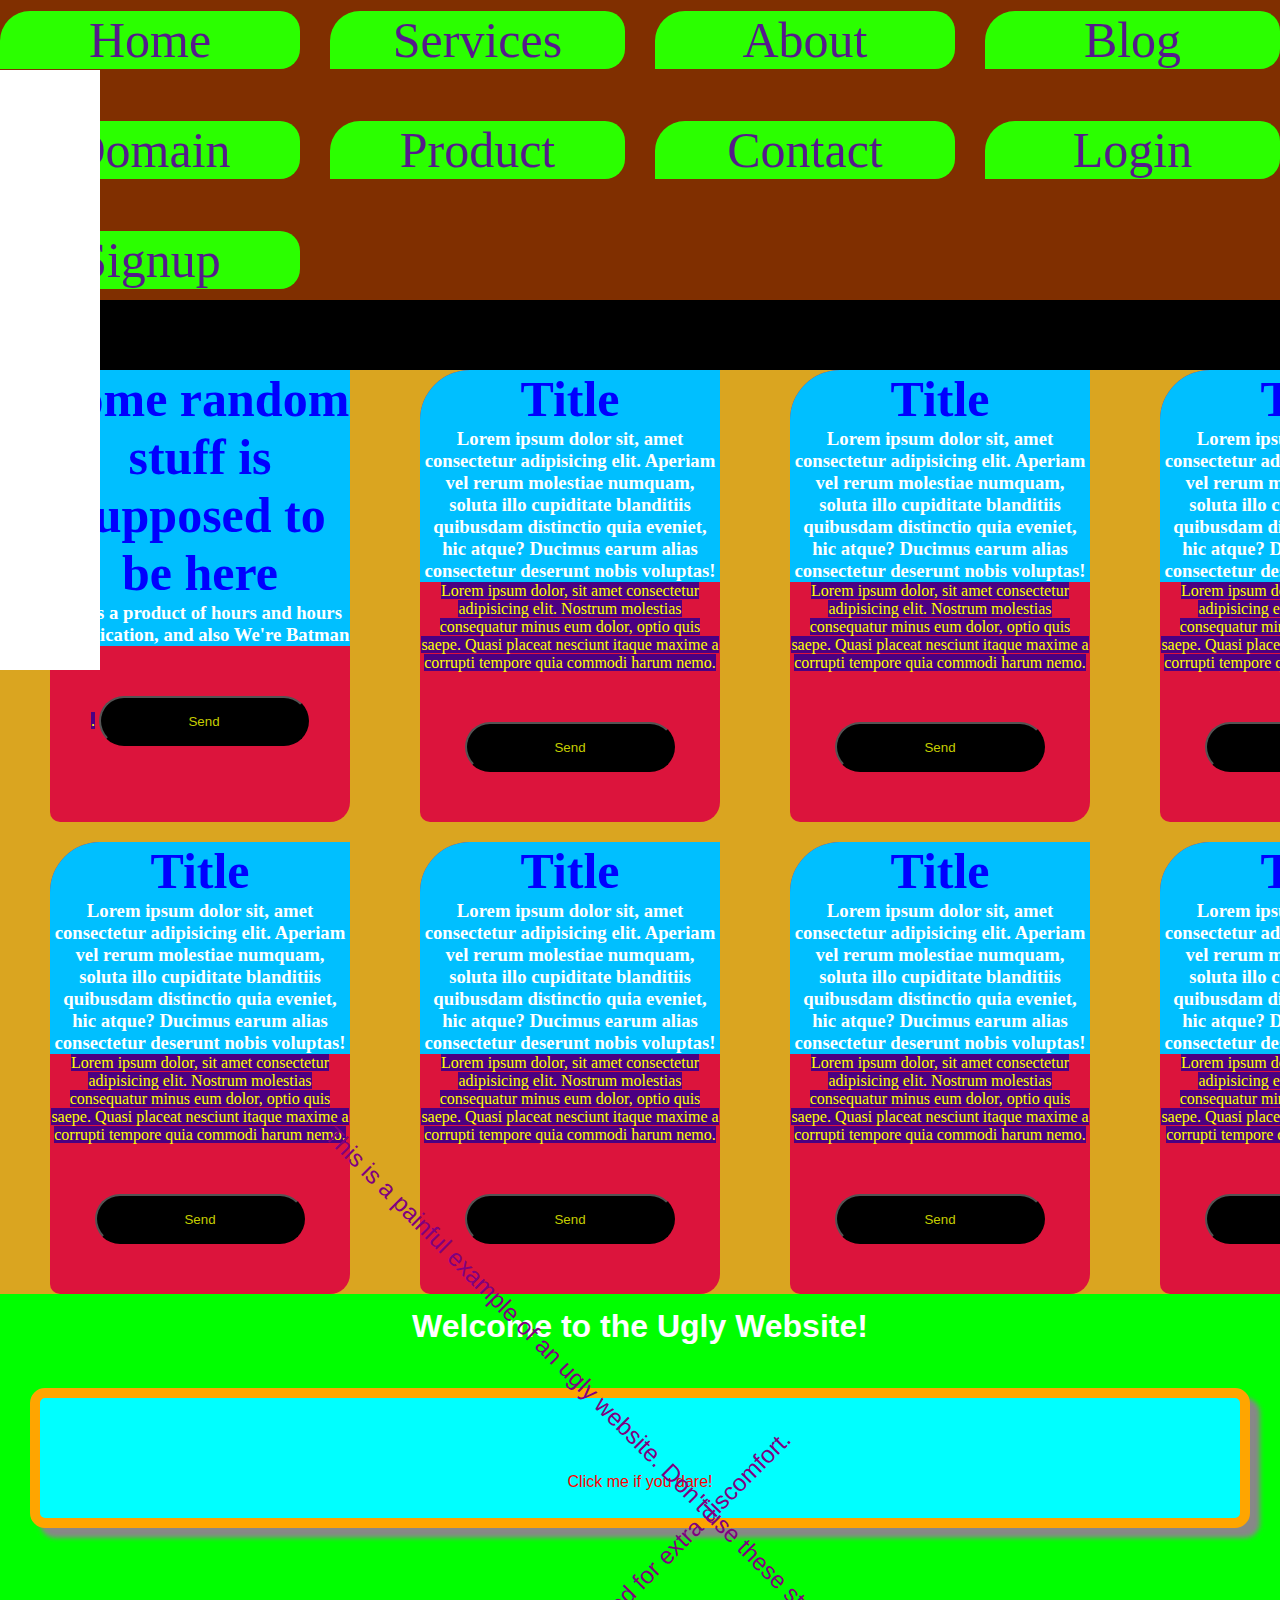
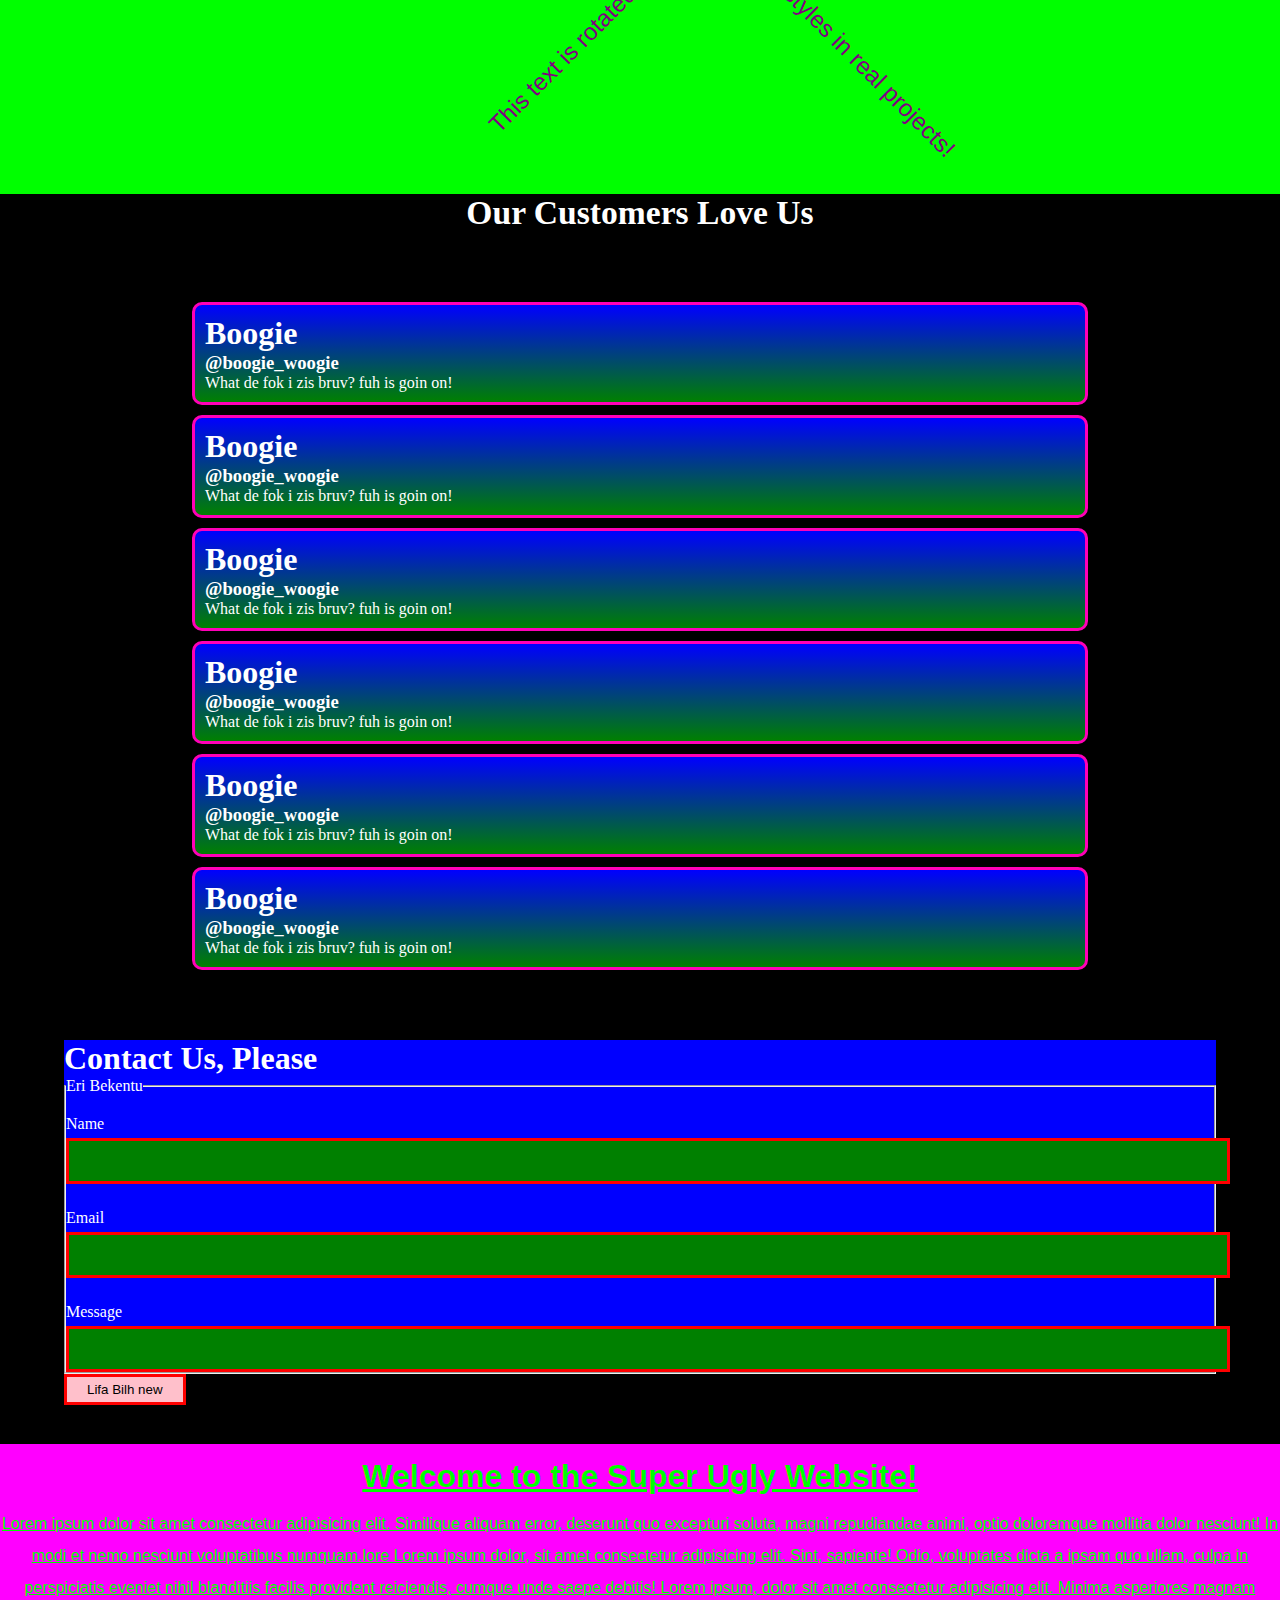
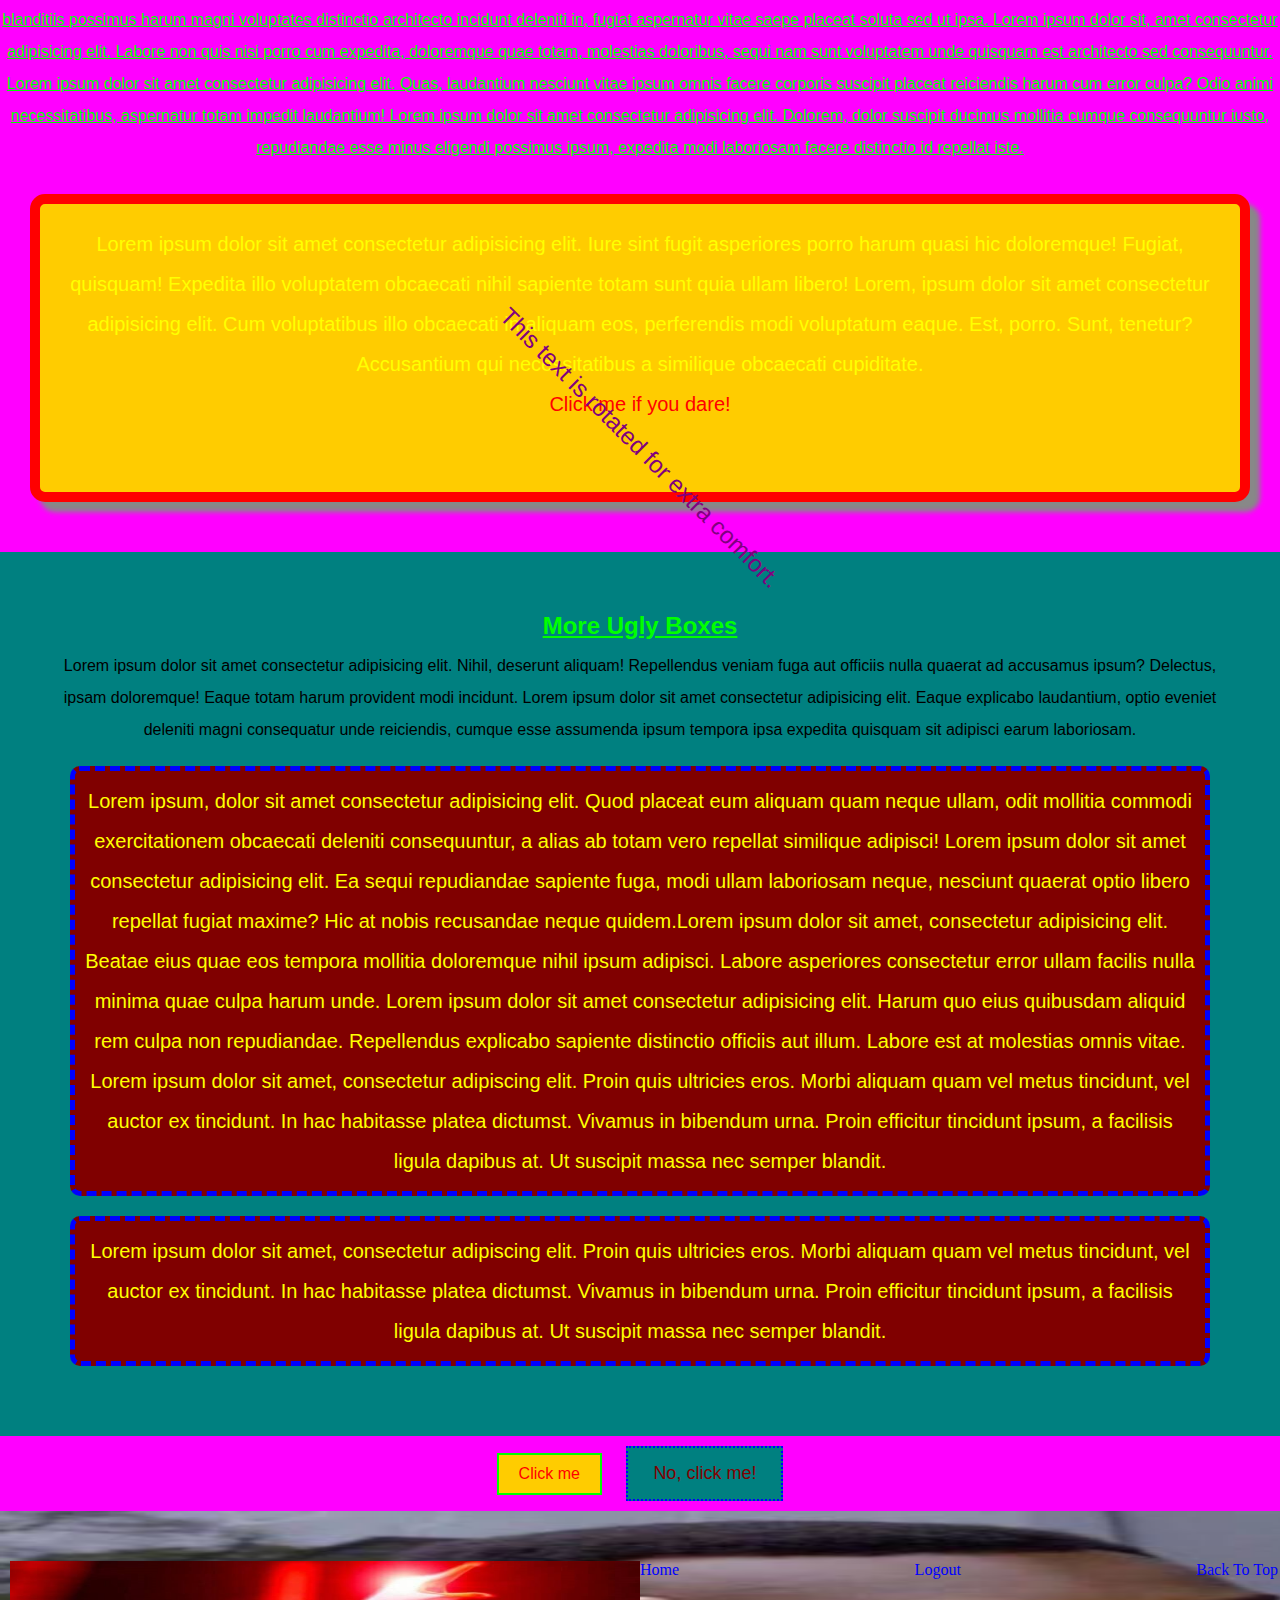
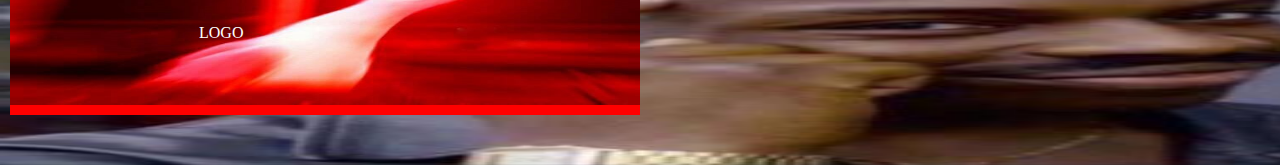
==== commit c9e6e526: "smadrt ugly" ====
--- a/index.html
+++ b/index.html
@@ -95,6 +95,16 @@
                 </div>  
             </div>
         </section>
+        <section class="more-pain">
+            <div class="container">
+                <h1>Welcome to the Ugly Website!</h1>
+                <div class="ugly-box">
+                    <p>This is a painful example of an ugly website. Don't use these styles in real projects!</p>
+                    <a href="#" class="annoying-link">Click me if you dare!</a>
+                </div>
+                <p class="rotate-text">This text is rotated for extra discomfort.</p>
+            </div>
+        </section>
 
         <section class="review-sec">
             <h2 class="review-title">Our Customers Love Us</h2>
@@ -181,12 +191,57 @@
             <span>x</span>
         </div>
     </main>
-
+    <section class="cancer-head">
+        <div class="header-section">
+            <h1>Welcome to the Super Ugly Website!</h1>
+            <p>Lorem ipsum dolor sit amet consectetur adipisicing elit. Similique aliquam error, deserunt quo excepturi soluta, magni repudiandae animi, optio doloremque mollitia dolor nesciunt! In modi et nemo nesciunt voluptatibus numquam.lore
+                Lorem ipsum dolor, sit amet consectetur adipisicing elit. Sint, sapiente! Odio, voluptates dicta a ipsam quo ullam, culpa in perspiciatis eveniet nihil blanditiis facilis provident reiciendis, cumque unde saepe debitis!
+                Lorem ipsum, dolor sit amet consectetur adipisicing elit. Minima asperiores magnam blanditiis possimus harum magni voluptates distinctio architecto incidunt deleniti in, fugiat aspernatur vitae saepe placeat soluta sed ut ipsa.
+                Lorem ipsum dolor sit, amet consectetur adipisicing elit. Labore non quis nisi porro cum expedita, doloremque quae totam, molestias doloribus, sequi nam sunt voluptatem unde quisquam est architecto sed consequuntur.
+                Lorem ipsum dolor sit amet consectetur adipisicing elit. Quas, laudantium nesciunt vitae ipsum omnis facere corporis suscipit placeat reiciendis harum cum error culpa? Odio animi necessitatibus, aspernatur totam impedit laudantium!
+                Lorem ipsum dolor sit amet consectetur adipisicing elit. Dolorem, dolor suscipit ducimus mollitia cumque consequuntur iusto, repudiandae esse minus eligendi possimus ipsum, expedita modi laboriosam facere distinctio id repellat iste.
+            </p>
+        </div>
+        <div class="ugly-box-section">
+            <div class="main-text-section">
+                <p>Lorem ipsum dolor sit amet consectetur adipisicing elit. Iure sint fugit asperiores porro harum quasi hic doloremque! Fugiat, quisquam! Expedita illo voluptatem obcaecati nihil sapiente totam sunt quia ullam libero!
+                    Lorem, ipsum dolor sit amet consectetur adipisicing elit. Cum voluptatibus illo obcaecati in aliquam eos, perferendis modi voluptatum eaque. Est, porro. Sunt, tenetur? Accusantium qui necessitatibus a similique obcaecati cupiditate.
+                </p>
+                <a href="#" class="annoying-link">Click me if you dare!</a>
+            </div>
+            <p class="rotate-text-section">This text is rotated for extra comfort.</p>
+        </div>
+        <div class="ugly-container-section">
+            <h2 class="header-section">More Ugly Boxes</h2>
+            Lorem ipsum dolor sit amet consectetur adipisicing elit. Nihil, deserunt aliquam! Repellendus veniam fuga aut officiis nulla quaerat ad accusamus ipsum? Delectus, ipsam doloremque! Eaque totam harum provident modi incidunt.
+            Lorem ipsum dolor sit amet consectetur adipisicing elit. Eaque explicabo laudantium, optio eveniet deleniti magni consequatur unde reiciendis, cumque esse assumenda ipsum tempora ipsa expedita quisquam sit adipisci earum laboriosam.
+            <div class="ugly-box2-section">
+                <div class="main-text-section">
+                    <p>
+                        Lorem ipsum, dolor sit amet consectetur adipisicing elit. Quod placeat eum aliquam quam neque ullam, odit mollitia commodi exercitationem obcaecati deleniti consequuntur, a alias ab totam vero repellat similique adipisci!
+                        Lorem ipsum dolor sit amet consectetur adipisicing elit. Ea sequi repudiandae sapiente fuga, modi ullam laboriosam neque, nesciunt quaerat optio libero repellat fugiat maxime? Hic at nobis recusandae neque quidem.Lorem ipsum dolor sit amet, consectetur adipisicing elit. Beatae eius quae eos tempora mollitia doloremque nihil ipsum adipisci. Labore asperiores consectetur error ullam facilis nulla minima quae culpa harum unde.
+                        Lorem ipsum dolor sit amet consectetur adipisicing elit. Harum quo eius quibusdam aliquid rem culpa non repudiandae. Repellendus explicabo sapiente distinctio officiis aut illum. Labore est at molestias omnis vitae.
+                        Lorem ipsum dolor sit amet, consectetur adipiscing elit. Proin quis ultricies eros. Morbi aliquam quam vel metus tincidunt, vel auctor ex tincidunt. In hac habitasse platea dictumst. Vivamus in bibendum urna. Proin efficitur tincidunt ipsum, a facilisis ligula dapibus at. Ut suscipit massa nec semper blandit.</p>
+                </div>
+            </div>
+            <div class="ugly-box2-section">
+                <div class="main-text-section">
+                    <p>Lorem ipsum dolor sit amet, consectetur adipiscing elit. Proin quis ultricies eros. Morbi aliquam quam vel metus tincidunt, vel auctor ex tincidunt. In hac habitasse platea dictumst. Vivamus in bibendum urna. Proin efficitur tincidunt ipsum, a facilisis ligula dapibus at. Ut suscipit massa nec semper blandit.</p>
+                </div>
+            </div>
+        </div>
+        <button class="ugly-button click">Click me</button>
+        <button class="even-uglier-button click">No, click me!</button>
+    </section>
+ 
     <div class="home-disp" id="home-disp">
         <h2 class="home-text">No Home only AASTU </h2>
         <h1 class="x" id="x">X</h1>
        </div>
-
+       <div class="home-disp" id="disp">
+        <h2 class="home-text">What do you want</h2>
+        <h1 class="x" id="y">X</h1>
+       </div>
        <footer class="main-foot not-in-range">
         <img src="beri-smort.jpg" alt="" class="beri-beri-smort">
         <div class="foot-logo">LOGO
--- a/main.css
+++ b/main.css
@@ -119,7 +119,201 @@
     background-color: green;
     border: solid red;
 }
-
+.more-pain {
+    background: lime;
+    font-family: 'Comic Sans MS', cursive, sans-serif;
+    line-height: 2;
+    text-align: center;
+    margin: 0;
+    min-height: 500px;
+    animation: rotateText 2s infinite linear;
+}
+
+.ugly-box h1 {
+   
+    color: magenta;
+            text-decoration: underline;
+            animation: shake 0.5s infinite alternate;
+}
+
+.ugly-box p {
+    transform: rotate(45deg);
+    font-size: 24px;
+    color: purple;
+  
+   animation: colorChange 30s infinite alternate;
+}
+
+
+ .ugly-box {
+        background: cyan;
+        border: 10px solid orange;
+        padding: 20px;
+        margin: 30px;
+        border-radius: 15px;
+        box-shadow: 10px 10px 5px #888888;
+        animation: boxRotate 2s  linear;
+    }
+
+.annoying-link {
+    color: red;
+    text-decoration: blink;
+}
+
+.rotate-text {
+    
+    transform: rotate(45deg);
+    transform: rotate(-45deg);
+  transition: 2s;
+    font-size: 24px;
+    color: purple;
+}
+@keyframes shake {
+    0% { transform: translateX(0); }
+    100% { transform: translateX(5px); }
+}
+
+@keyframes colorChange {
+    0% { color: yellow; }
+    100% { color: pink; }
+}
+
+@keyframes boxRotate {
+    0% { transform: rotate(0deg); }
+    100% { transform: rotate(360deg); }
+}
+
+@keyframes rotateText {
+    0% { transform: rotate(45deg); }
+    100% { transform: rotate(-45deg); }
+}
+.cancer-head {
+    background: #ff00ff;
+    font-family: 'Comic Sans MS', cursive, sans-serif;
+    line-height: 2;
+    text-align: center;
+    margin: 0;
+    min-height: 1000px;
+    overflow: hidden;
+}
+
+.header-section {
+    color: #00ff00;
+    text-decoration: underline;
+   
+}
+
+.main-text-section {
+    color: #ffff00;
+    font-size: 20px;
+    animation: colorChange 2s infinite alternate;
+}
+
+.ugly-box-section {
+    background: #ffcc00;
+    border: 10px solid #ff0000;
+    padding: 20px;
+    margin: 30px;
+    border-radius: 15px;
+    box-shadow: 10px 10px 5px #888888;
+    animation: boxRotate 2s infinite linear;
+}
+
+.annoying-link {
+    color: #ff0000;
+    text-decoration: blink;
+    cursor: pointer;
+}
+
+.rotate-text-section {
+    transform: rotate(45deg);
+    font-size: 24px;
+    color: #800080;
+    animation: rotateText 2s infinite linear;
+}
+
+.ugly-container-section {
+    background: #008080;
+    padding: 50px;
+    margin-top: 50px;
+    /* animation: backgroundColorChange 3s infinite alternate; */
+    cursor: pointer;
+}
+
+.ugly-box2-section {
+    background: #800000;
+    border: 5px dashed #0000ff;
+    padding: 10px;
+    margin: 20px;
+    border-radius: 10px;
+    /* animation: boxRotate 2s infinite linear; */
+}
+.cancer-head:hover{
+    background: red;
+    color:blue; 
+}
+.ugly-button {
+    background-color: #ffcc00;
+    color: #ff0000;
+    border: 2px solid #00ff00;
+    padding: 10px 20px;
+    margin: 10px;
+    font-size: 16px;
+    cursor: pointer;
+    transition: background-color 0.5s ease-in-out, color 0.5s ease-in-out;
+}
+
+.ugly-button:hover {
+    background-color: #800080;
+    color: #ffff00;
+    width: 900px;
+    animation: shake 2s linear infinite;
+}
+
+.even-uglier-button {
+    background-color: #008080;
+    color: #800000;
+    border: 2px dotted #0000ff;
+    padding: 15px 25px;
+    margin: 10px;
+    font-size: 18px;
+    cursor: pointer;
+    transition: background-color 0.5s ease-in-out, color 0.5s ease-in-out;
+}
+
+.even-uglier-button:hover {
+    background-color: #ff1493;
+    color: #00ff00;
+    width: 700px;
+    height: 80px;
+    animation: box-rotate 2s linear infinite;
+}
+
+
+@keyframes shake {
+    0% { transform: translateX(0); }
+    100% { transform: translateX(5px); }
+}
+
+@keyframes colorChange {
+    0% { color: #ffff00; }
+    100% { color: #ff1493; }
+}
+
+@keyframes boxRotate {
+    0% { transform: rotate(0deg); }
+    100% { transform: rotate(360deg); }
+}
+
+@keyframes rotateText {
+    0% { transform: rotate(45deg); }
+    100% { transform: rotate(-45deg); }
+}
+
+@keyframes backgroundColorChange {
+    0% { background: #008080; }
+    100% { background: #800080; }
+}
 textarea{
     height: 150px;
     resize: none;
